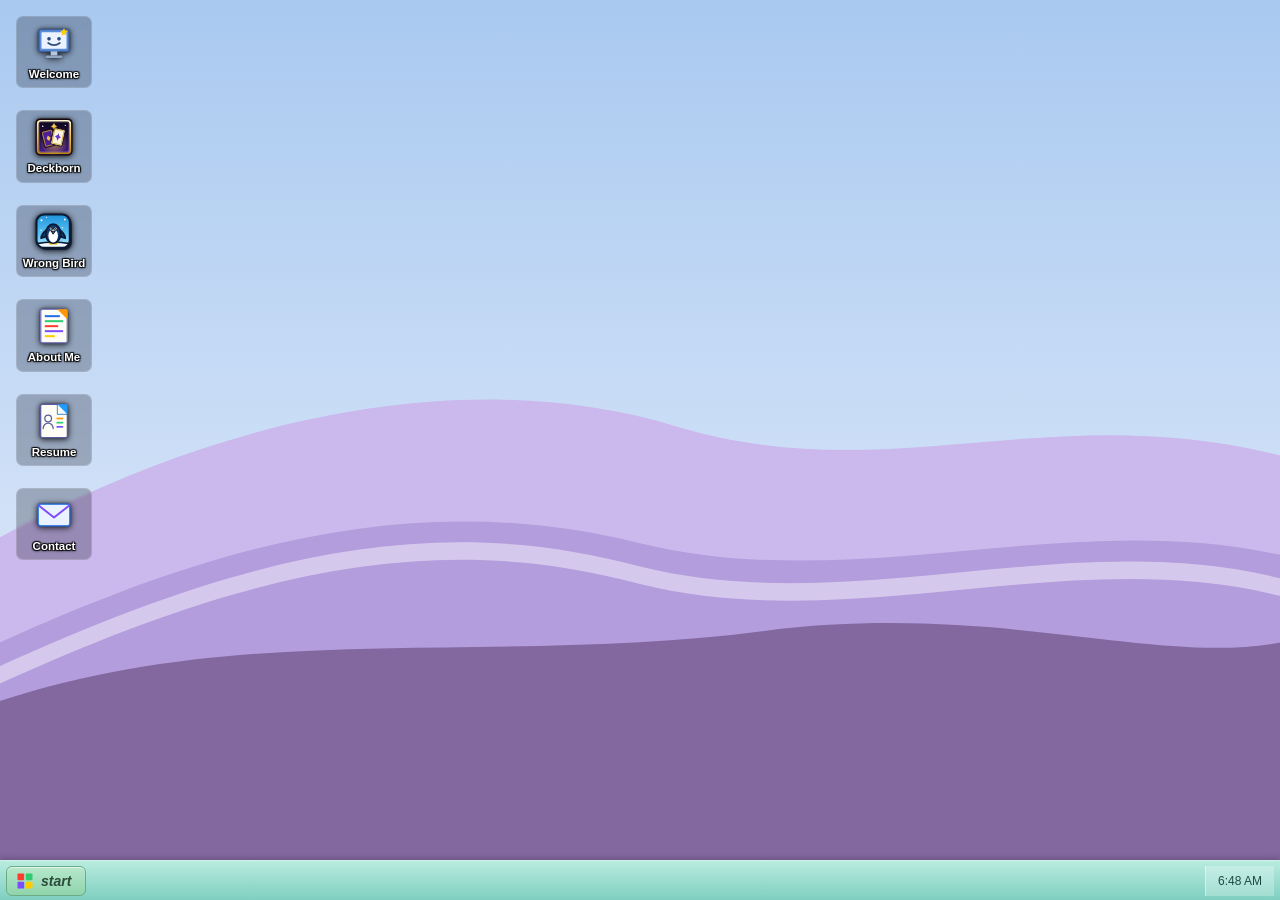
==== index.html @ 89431675 "Bold name in welcome window intro Co-Authored-By: Claude Opus 5.5 <noreply@anthropic.com> Claude-Ses" ====
<!DOCTYPE html>
<html lang="en">
<head>
<meta charset="UTF-8">
<meta name="viewport" content="width=device-width, initial-scale=1">
<title>Clay Buiocchi - Game Designer</title>
<meta name="description" content="Portfolio of Clay Buiocchi, game designer. Deckborn and Wrong Bird, both in production.">
<link rel="icon" href="img/favicon.svg">
<link rel="preconnect" href="https://fonts.googleapis.com">
<link rel="preconnect" href="https://fonts.gstatic.com" crossorigin>
<link rel="stylesheet" href="https://fonts.googleapis.com/css2?family=Cinzel:wght@500;700&family=IM+Fell+English:ital@0;1&family=Luckiest+Guy&family=Fredoka:wght@500;600;700&display=swap">
<link rel="stylesheet" href="css/xp.css">
<link rel="stylesheet" href="css/style.css?v=10">
</head>
<body>

<!-- ============ BOOT SCREEN ============ -->
<div id="boot-screen">
  <div class="boot-logo">
    <div class="boot-flag">
      <span class="flag-sq flag-red"></span>
      <span class="flag-sq flag-green"></span>
      <span class="flag-sq flag-blue"></span>
      <span class="flag-sq flag-yellow"></span>
    </div>
    <div class="boot-title">clay<strong>xp</strong></div>
  </div>
  <div class="boot-bar"><div class="boot-bar-fill"></div></div>
  <div class="boot-hint">Click anywhere to continue</div>
</div>

<!-- ============ DESKTOP ============ -->
<div id="desktop">

  <div class="desktop-icons">
    <button class="desktop-icon" data-window="win-welcome">
      <img src="img/icon-welcome.svg" alt="">
      <span>Welcome</span>
    </button>
    <button class="desktop-icon" data-window="win-deckborn">
      <img src="img/icon-deckborn.svg?v=2" alt="">
      <span>Deckborn</span>
    </button>
    <button class="desktop-icon" data-window="win-wrongbird">
      <img src="img/icon-wrongbird.svg?v=2" alt="">
      <span>Wrong Bird</span>
    </button>
    <button class="desktop-icon" data-window="win-about">
      <img src="img/icon-about.svg" alt="">
      <span>About Me</span>
    </button>
    <button class="desktop-icon" data-window="win-resume">
      <img src="img/icon-resume.svg" alt="">
      <span>Resume</span>
    </button>
    <button class="desktop-icon" data-window="win-contact">
      <img src="img/icon-contact.svg" alt="">
      <span>Contact</span>
    </button>
  </div>

  <!-- ============================================================
       DECKBORN POP-UP AD
       A deliberately garish XP-era popup ad for Deckborn, in the game's
       royal-purple + gold palette. It's a normal .xp-window (so it drags,
       focuses, and reflows on mobile like everything else) with a close
       button only — no minimize/maximize, and no taskbar entry, because an
       ad you can restore isn't much of a joke. Styling lives under
       .ad-window in style.css; openAd() in main.js pops it after boot.
       Sits first in the window order so it lands at the top of the page on
       mobile, where windows stack in DOM order.
       ============================================================ -->
  <section class="xp-window ad-window" id="win-deckborn-ad" data-title="Play Deckborn!" data-width="400" data-height="450">
    <div class="title-bar">
      <div class="title-bar-text">
        <img class="title-bar-icon" src="img/icon-ad.svg" alt="">
        Deckborn.exe &mdash; Special Offer!
      </div>
      <div class="title-bar-controls">
        <button aria-label="Close" data-action="close"></button>
      </div>
    </div>
    <div class="window-body ad-body">
      <div class="ad-ticker" aria-hidden="true">
        <div class="ad-ticker-track">
          <span>&#9733; FREE TO PLAY &#9733; UNREAL ENGINE 5 &#9733; DECKBUILDING RPG &#9733;</span>
          <span>&#9733; FREE TO PLAY &#9733; UNREAL ENGINE 5 &#9733; DECKBUILDING RPG &#9733;</span>
        </div>
      </div>

      <div class="ad-content">
        <p class="ad-kicker">&#9888; You are visitor #1,000,000 &#9888;</p>

        <p class="ad-headline"><span>Play</span><span>Deckborn</span></p>

        <p class="ad-sub">A 3D deckbuilding RPG, built in Unreal Engine 5.</p>

        <div class="ad-cta-row">
          <a class="ad-cta" href="https://claybuiocchi.itch.io/deckborn-ue5" target="_blank" rel="noopener">
            DOWNLOAD NOW &rarr;
          </a>
        </div>

        <p class="ad-fineprint">*not really an ad. it's just my game.</p>
      </div>
    </div>
  </section>

  <!-- ===== Welcome window ===== -->
  <section class="xp-window" id="win-welcome" data-title="Welcome" data-width="760" data-height="400">
    <div class="title-bar">
      <div class="title-bar-text">
        <img class="title-bar-icon" src="img/icon-welcome.svg" alt="">
        Welcome &mdash; clayxp
      </div>
      <div class="title-bar-controls">
        <button aria-label="Minimize" data-action="minimize"></button>
        <button aria-label="Maximize" data-action="maximize"></button>
        <button aria-label="Close" data-action="close"></button>
      </div>
    </div>
    <div class="window-body notepad-body">
      <div class="welcome-layout">
        <img class="welcome-photo welcome-photo-main" src="img/clay-photo.jpg?v=2" alt="Clay Buiocchi smiling in front of a colorful mosaic mural">
        <div class="welcome-text">
          <p>Hi, I'm <strong>Clay Buiocchi</strong> (they/them). Welcome to my desktop. I am a <strong>game designer</strong> who is proficient with <strong>Unreal Engine 5</strong>, including <strong>Blueprints</strong> and <strong>Unreal Motion Graphics (UMG)</strong>.</p>
          <ul class="welcome-tour">
            <li><a href="#" data-window="win-deckborn"><strong>Deckborn</strong></a> and <a href="#" data-window="win-wrongbird"><strong>Wrong Bird</strong></a> are my two games currently in production. Each one opens a mini site with everything on one page: trailer, devlogs, design doc, and screenshots.</li>
            <li><a href="#" data-window="win-about"><strong>About Me</strong></a> covers who I am and what I care about.</li>
            <li><a href="#" data-window="win-resume"><strong>Resume</strong></a> has my full skills, projects, and experience.</li>
            <li><a href="#" data-window="win-contact"><strong>Contact</strong></a> is where to find me and how to reach out.</li>
          </ul>
          <p>Open the desktop icons on the left, or hit the <strong>start</strong> button down in the corner. Drag windows around, minimize them to the taskbar, close this one whenever you're ready. Have a look around!</p>
        </div>
      </div>
    </div>
  </section>

  <!-- ============================================================
       PROJECT SITES — Deckborn & Wrong Bird
       Each project is one browser-style window holding a mid-2000s-style
       mini website: a banner, a sticky jump-nav, then every section
       (play / devlogs / GDD / links) in a content column beside a sidebar,
       all on one scrolling page. Nav links carry data-scroll-to; main.js
       scrolls the page inside the window. Layout is under .site-* in
       style.css; .site-deckborn (fantasy) and .site-wrongbird (cartoon)
       each get their own themed block.
       ============================================================ -->

  <!-- ===== Deckborn site ===== -->
  <section class="xp-window browser-window site-deckborn" id="win-deckborn" data-title="Deckborn" data-width="860" data-height="640">
    <div class="title-bar">
      <div class="title-bar-text">
        <img class="title-bar-icon" src="img/icon-deckborn.svg?v=2" alt="">
        Deckborn &mdash; clayxp Explorer
      </div>
      <div class="title-bar-controls">
        <button aria-label="Minimize" data-action="minimize"></button>
        <button aria-label="Maximize" data-action="maximize"></button>
        <button aria-label="Close" data-action="close"></button>
      </div>
    </div>
    <div class="window-body site-body">
      <div class="explorer-bar"><span class="explorer-label">Address</span> http://clayxp/projects/deckborn</div>
      <div class="site-page">
       <div class="site-wrap">
        <header class="site-hero">
          <p class="site-kicker">&#10022; A Clay Buiocchi Project &#10022;</p>
          <h2 class="site-title">Deckborn</h2>
          <p class="site-tagline">A 3D deckbuilding RPG, built solo in Unreal Engine 5.</p>
          <ul class="site-facts">
            <li><strong>Genre</strong> Deckbuilding RPG</li>
            <li><strong>Engine</strong> Unreal Engine 5</li>
            <li><strong>Status</strong> In production &middot; vertical slice out now on itch.io</li>
          </ul>
          <a class="side-cta site-play" href="https://claybuiocchi.itch.io/deckborn-ue5" target="_blank" rel="noopener">Play Now &rarr;</a>
        </header>

        <nav class="site-nav" aria-label="Deckborn sections">
          <a href="#deckborn-trailer" data-scroll-to="deckborn-trailer">Trailer</a>
          <a href="#deckborn-devlogs" data-scroll-to="deckborn-devlogs">Devlogs</a>
          <a href="#deckborn-gdd" data-scroll-to="deckborn-gdd">GDD</a>
          <a href="#deckborn-links" data-scroll-to="deckborn-links">Links</a>
        </nav>

        <div class="site-columns">
        <main class="site-main">
        <section class="site-section" id="deckborn-trailer">
          <h3 class="site-section-title"><img src="img/icon-deckborn.svg?v=2" alt="">Watch the trailer</h3>
          <div class="site-video">
            <iframe
              data-src="https://www.youtube-nocookie.com/embed/V0dI7mSTQ5Y"
              allow="accelerometer; encrypted-media; gyroscope; picture-in-picture; fullscreen"
              allowfullscreen
              referrerpolicy="strict-origin-when-cross-origin"
              title="Deckborn trailer"></iframe>
          </div>
          <p class="pitch">Deckborn is an RPG with deckbuilding combat &mdash; a bigger-scope take on the genre inspired by classic JRPGs like Final Fantasy 7. It's a solo project built in Unreal Engine 5, with a basic turn-based card combat system and a small overworld to explore. The vertical slice released on itch.io on August 31, 2026.</p>
          <div class="link-row">
            <a class="xp-button-link primary" href="https://www.youtube.com/watch?v=V0dI7mSTQ5Y" target="_blank" rel="noopener">Watch on YouTube &rarr;</a>
          </div>
        </section>

        <section class="site-section" id="deckborn-devlogs">
          <h3 class="site-section-title"><img src="img/icon-notepad.svg" alt="">Devlogs</h3>
          <!-- Add a new entry: copy an <article class="devlog"> below (newest
               goes first), then add a matching link to this index. -->
          <ol class="devlog-index">
            <li><a href="#deckborn-devlog-15" data-scroll-to="deckborn-devlog-15"><span>Aug 31</span> Deckborn Is Out Now</a></li>
            <li><a href="#deckborn-devlog-14" data-scroll-to="deckborn-devlog-14"><span>Aug 27</span> Card Art and Set Dressing</a></li>
            <li><a href="#deckborn-devlog-13" data-scroll-to="deckborn-devlog-13"><span>Aug 24</span> Color Identity and the Waterfall Cave</a></li>
            <li><a href="#deckborn-devlog-12" data-scroll-to="deckborn-devlog-12"><span>Aug 21</span> Cards Queue Up</a></li>
            <li><a href="#deckborn-devlog-11" data-scroll-to="deckborn-devlog-11"><span>Aug 18</span> First Build, First Playtest</a></li>
            <li><a href="#deckborn-devlog-10" data-scroll-to="deckborn-devlog-10"><span>Aug 14</span> A Second Chance</a></li>
            <li><a href="#deckborn-devlog-9" data-scroll-to="deckborn-devlog-9"><span>Aug 12</span> The Return Transition Bug</a></li>
            <li><a href="#deckborn-devlog-8" data-scroll-to="deckborn-devlog-8"><span>Aug 10</span> The Warlord Fights Back</a></li>
            <li><a href="#deckborn-devlog-7" data-scroll-to="deckborn-devlog-7"><span>Aug 9</span> Music and Combat Sound</a></li>
            <li><a href="#deckborn-devlog-6" data-scroll-to="deckborn-devlog-6"><span>Aug 5</span> Health Bars and Damage Timing</a></li>
            <li><a href="#deckborn-devlog-5" data-scroll-to="deckborn-devlog-5"><span>Jul 30</span> Base Camp and the Orc Nerf</a></li>
            <li><a href="#deckborn-devlog-4" data-scroll-to="deckborn-devlog-4"><span>Jul 26</span> Fixing Combat Timing</a></li>
            <li><a href="#deckborn-devlog-3" data-scroll-to="deckborn-devlog-3"><span>Jul 25</span> Dungeon, Cards, and AI</a></li>
            <li><a href="#deckborn-devlog-2" data-scroll-to="deckborn-devlog-2"><span>Jul 17</span> Cutting the Village Hub</a></li>
            <li><a href="#deckborn-devlog-1" data-scroll-to="deckborn-devlog-1"><span>Jul 6</span> First Playable Fight</a></li>
          </ol>

      <article class="devlog" id="deckborn-devlog-15">
        <header class="devlog-head">
          <span class="devlog-num">Entry 15</span>
          <h3>Deckborn Is Out Now</h3>
          <time datetime="2026-08-31">August 31, 2026</time>
        </header>
        <p><strong><a href="https://claybuiocchi.itch.io/deckborn-ue5" target="_blank" rel="noopener">Deckborn is out now on itch!</a></strong></p>
      </article>

      <article class="devlog" id="deckborn-devlog-14">
        <header class="devlog-head">
          <span class="devlog-num">Entry 14</span>
          <h3>Card Art and Set Dressing</h3>
          <time datetime="2026-08-27">August 27, 2026</time>
        </header>
        <h4>Card art</h4>
        <ul>
          <li>All 22 cards have art. The art system had been in the code the whole time drawing every card image at zero opacity, so the pictures were rendering invisibly.</li>
        </ul>
        <h4>Set dressing</h4>
        <ul>
          <li>96 props through the valley: rocks, ferns, flowers, stumps, fallen logs, mushrooms. No new trees, the tree layer was already dense, what was missing was everything at ground level.</li>
          <li>62 more in the enemy camp, which had been two towers and a campfire on a bare lawn. Crates, barrels, a mess area, bedrolls, a cart. Anything shorter than knee height got cut, it just reads as clutter from this camera height.</li>
        </ul>
        <h4>Sound</h4>
        <ul>
          <li>Hover and click sounds on every button in the game.</li>
        </ul>
        <h4>Card hover</h4>
        <ul>
          <li>Hovering a card lifts it, straightens it, and draws it on top of its neighbors. It used to slide toward the middle of the fan and stay buried under every card to its right.</li>
        </ul>
        <h4>UI animations</h4>
        <ul>
          <li>Nine animations. Bars slide toward their new value instead of snapping, the turn banner takes the color of whose turn it is, the player box flashes when you get hit.</li>
        </ul>
        <h4>The Warlord's new plan</h4>
        <ul>
          <li>Cut the Card of Power. Instead he's trying to drown the valley in eternal darkness.</li>
        </ul>
        <h4>Keyword tooltips</h4>
        <ul>
          <li>Hover a keyword to find out what it does. Works on cards in your hand, cards in the shop, cards in the deck menu, enemy intent lines, and your own status readout.</li>
          <li>Frail, Weak, and Vulnerable are three different penalties and nothing in the game had ever explained any of them.</li>
        </ul>
        <h4>Potion slots</h4>
        <ul>
          <li>Three color coded slots along the bottom of the player box, instead of text lines floating over the left of the screen.</li>
        </ul>
        <h4>Shop header</h4>
        <ul>
          <li>Shows a real health bar and a gold chip instead of one long packed line of text. The Remove card button turns into Back while you're picking the card to remove.</li>
        </ul>
        <h4>Hero death</h4>
        <ul>
          <li>The hero used to freeze mid-idle and get covered by the defeat screen on the same frame they died. They fall now, and the screen waits for it.</li>
        </ul>
        <h4>Also</h4>
        <ul>
          <li>The gold readout is back in exploration, a later rewrite had quietly dropped the line that created it. Victory and defeat screens animate in. Enemy panels restyled to match everything else. The Lizard Warrior stopped stabbing the Bishop Knight in the back of the head.</li>
        </ul>
      </article>

      <article class="devlog" id="deckborn-devlog-13">
        <header class="devlog-head">
          <span class="devlog-num">Entry 13</span>
          <h3>Color Identity and the Waterfall Cave</h3>
          <time datetime="2026-08-24">August 24, 2026</time>
        </header>
        <h4>Color identity</h4>
        <ul>
          <li>Royal purple, gold outline, rounded corners, applied to buttons, dialogue boxes, drop slots, health bars, and all four title screens.</li>
          <li>Title uses royal purple Firlest font with gold outline.</li>
        </ul>
        <h4>Dungeon enemies</h4>
        <ul>
          <li>Faster, and they notice you from further off. A player can no longer outrun a dungeon enemy.</li>
        </ul>
        <h4>Waterfall cave</h4>
        <ul>
          <li>There's a cave behind the valley waterfall with a chest in it containing 100 gold.</li>
        </ul>
        <h4>Pause during shop</h4>
        <ul>
          <li>Pause used to silently do nothing while the shop was open. It works now, and the shop says the clock is paused, since the countdown hides itself inside menus and there was no way to tell it wasn't burning.</li>
        </ul>
        <h4>Hit weight</h4>
        <ul>
          <li>Impacts scale with damage. A 2 damage chip and a 20 damage hit used to produce the identical flash, punch, and screen shake.</li>
        </ul>
        <h4>Also</h4>
        <ul>
          <li>Enemy weapons sit in their hands correctly now, five of the nine armed enemies were gripping wrong.</li>
        </ul>
      </article>

      <article class="devlog" id="deckborn-devlog-12">
        <header class="devlog-head">
          <span class="devlog-num">Entry 12</span>
          <h3>Cards Queue Up</h3>
          <time datetime="2026-08-21">August 21, 2026</time>
        </header>
        <h4>Cards queue</h4>
        <ul>
          <li>Dropping a card no longer locks you out until the swing finishes. Play three in a row and they resolve back to back in the order you dropped them.</li>
          <li>The hand also used to tuck itself off screen while a card resolved, which hid it during the exact window you'd want to read it. It stays up for the whole player turn now.</li>
        </ul>
        <h4>Card snap</h4>
        <ul>
          <li>Cards now "snap" into their target slots.</li>
        </ul>
        <h4>Shop layout</h4>
        <ul>
          <li>Redesigned shop menu UI.</li>
        </ul>
        <h4 class="devlog-reflection-head">Reflection</h4>
        <p class="devlog-reflection">The card queue is one of the best changes I've implemented so far. The combat was feeling a bit too slow before, but now that players can chain actions, combat can resolve a lot faster. The card "snap" feature is also a small but engaging UX touch.</p>
      </article>

      <article class="devlog" id="deckborn-devlog-11">
        <header class="devlog-head">
          <span class="devlog-num">Entry 11</span>
          <h3>First Build, First Playtest</h3>
          <time datetime="2026-08-18">August 18, 2026</time>
        </header>
        <h4>First build, first outside playtest</h4>
        <ul>
          <li>Packaged the game for the first time and ran my first playtest!</li>
          <li>Playtest notes: camera is inverted and too sensitive, energy and gold are hard to find, the dungeon sign is too dark to read, encounter three is too hard.</li>
        </ul>
        <h4>Impact numbers</h4>
        <ul>
          <li>Numbers pop off whatever got hit, and they show what actually landed after Strength, Vulnerable, and Block.</li>
          <li>Poison ticks flinch the target, throw a green number, and hold a beat before the turn moves on.</li>
        </ul>
        <h4>Card text is accurate</h4>
        <ul>
          <li>A card in hand shows what it will actually do. With 3 Strength, Spirit Slash reads "Deal 9 damage" in green. Frail drags your block cards down and tints them red.</li>
        </ul>
        <h4>Enemies have weapons</h4>
        <ul>
          <li>Every armed enemy in the game had been fighting bare handed since the monster packs went in. The weapons ship as separate pieces and nothing was ever attaching them.</li>
        </ul>
        <h4>Also</h4>
        <ul>
          <li>The Bomb gets lobbed in an arc instead of exploding out of your hand. The Warlord now summons a skeleton and an evil mage to aid him in battle. End Turn and the potions hide during the enemy's turn.</li>
        </ul>
        <h4 class="devlog-reflection-head">Reflection</h4>
        <p class="devlog-reflection">Gameplay-wise, the first playtest was a major success! Most of the changes that need to be made involve balancing the dungeon encounters and iterating on the UI.</p>
      </article>

      <article class="devlog" id="deckborn-devlog-10">
        <header class="devlog-head">
          <span class="devlog-num">Entry 10</span>
          <h3>A Second Chance</h3>
          <time datetime="2026-08-14">August 14, 2026</time>
        </header>
        <h4>Playthrough fixes</h4>
        <ul>
          <li>Enemies killed by poison still got their attack off. The death check was running before poison damage landed.</li>
        </ul>
        <h4>Telegraphs say everything</h4>
        <ul>
          <li>"Next: ATK 4 + Poison 3" instead of "Next: ATK 4," which had been hiding the poison entirely.</li>
        </ul>
        <h4>Dungeon layout</h4>
        <ul>
          <li>Two chambers, the fork, a third chamber, then the boss.</li>
          <li>Taking one branch of the fork now seals the other permanently, at both ends. You could previously clear the rat den, walk backwards up the other corridor, and drink the fountain too.</li>
        </ul>
        <h4>Second chance</h4>
        <ul>
          <li>Die in the dungeon and you wake up outside the shop with one minute on the clock and the dungeon repopulated behind you. Die a second time and the run is over.</li>
        </ul>
        <h4>Cards</h4>
        <ul>
          <li>Inspiration: discard a card to gain energy. The first card that costs you something other than energy.</li>
          <li>Shattering Wall reworked to "lose all your block, deal that much damage to every enemy." It was a rare card that did nothing on turn one and built a wall despite being named for shattering one.</li>
        </ul>
        <h4>Also</h4>
        <ul>
          <li>Reworked potion buttons in shop.</li>
        </ul>
        <h4 class="devlog-reflection-head">Reflection</h4>
        <p class="devlog-reflection">I wanted a way for players to get a second chance without allowing them to get too strong. The player has 1 minute to use the gold they gained from the dungeon so far in order to rework their deck. After that, if they lose, it has more to do with the decisions the player made rather than the game itself.</p>
      </article>

      <article class="devlog" id="deckborn-devlog-9">
        <header class="devlog-head">
          <span class="devlog-num">Entry 09</span>
          <h3>The Return Transition Bug</h3>
          <time datetime="2026-08-12">August 12, 2026</time>
        </header>
        <h4>Return transition</h4>
        <ul>
          <li>Coming back from a fight, the hero used to pop in a half second late, fully solid, in one frame.</li>
          <li>Cause: the transition system blocks input, and hiding the player was a side effect of that block.</li>
          <li>Fix: turned off the input block. You can move during the wipe now.</li>
        </ul>
        <h4>New transitions</h4>
        <ul>
          <li>Diamond wipe into a fight, iris wipe back out, both retimed onto an ease curve.</li>
          <li>Loading screen covers the roughly 600ms mid-load gap where no UI exists.</li>
        </ul>
        <h4>Pause menu</h4>
        <ul>
          <li>Escape or P, works in exploration and combat.</li>
          <li>Fixed: pausing didn't pause the interface, so the valley clock and potions ran straight through it.</li>
        </ul>
      </article>

      <article class="devlog" id="deckborn-devlog-8">
        <header class="devlog-head">
          <span class="devlog-num">Entry 08</span>
          <h3>The Warlord Fights Back</h3>
          <time datetime="2026-08-10">August 10, 2026</time>
        </header>
        <h4>Warlord AI</h4>
        <ul>
          <li>Created a 3 beat combat cycle.</li>
        </ul>
        <h4>Warlord entrance</h4>
        <ul>
          <li>Warlord now has an evil monologue when you reach him.</li>
        </ul>
        <h4>Sealed doors</h4>
        <ul>
          <li>Dungeon doors seal behind the player. No backtracking allowed!</li>
        </ul>
        <h4>Also</h4>
        <ul>
          <li>Sign posted at the fork. AoE cards now play their impact effect on every target hit, not just one.</li>
        </ul>
      </article>

      <article class="devlog" id="deckborn-devlog-7">
        <header class="devlog-head">
          <span class="devlog-num">Entry 07</span>
          <h3>Music and Combat Sound</h3>
          <time datetime="2026-08-09">August 9, 2026</time>
        </header>
        <h4>Music</h4>
        <ul>
          <li>Music loops in all levels.</li>
          <li>Victory/defeat music fades at 10 seconds instead of playing out, since the valley spawn cuts them off anyway.</li>
        </ul>
        <h4>Combat sound</h4>
        <ul>
          <li>Cast sound on the cast frame, impact sound on the contact frame.</li>
        </ul>
        <h4 class="devlog-reflection-head">Reflection</h4>
        <p class="devlog-reflection">The addition of sound is really bringing everything together!</p>
      </article>

      <article class="devlog" id="deckborn-devlog-6">
        <header class="devlog-head">
          <span class="devlog-num">Entry 06</span>
          <h3>Health Bars and Damage Timing</h3>
          <time datetime="2026-08-05">August 5, 2026</time>
        </header>
        <h4>Health bars</h4>
        <ul>
          <li>Moved off-screen bars onto the enemies, anchored to each creature's height.</li>
          <li>Same fix applied to the drag-targets, which had the same problem and were hard to hit on short enemies.</li>
        </ul>
        <h4>Damage timing</h4>
        <ul>
          <li>Damage numbers now pop on hit, and card damage lands on the contact frame instead of instantly on release.</li>
        </ul>
        <h4>Also</h4>
        <ul>
          <li>Post-fight victory/defeat screen. Tutorial fight (5 non-blocking tips, replays every run). One-use healing fountain at the dungeon entrance.</li>
        </ul>
        <h4 class="devlog-reflection-head">Reflection</h4>
        <p class="devlog-reflection">I decided to add a simple tutorial to the game in which the player fights a slime using their starter deck after leaving the base camp. I didn't want to assume the player has played games like Slay the Spire. The Jack dialogue and timer are after the tutorial.</p>
      </article>

      <article class="devlog" id="deckborn-devlog-5">
        <header class="devlog-head">
          <span class="devlog-num">Entry 05</span>
          <h3>Base Camp and the Orc Nerf</h3>
          <time datetime="2026-07-30">July 30, 2026</time>
        </header>
        <h4>Base camp</h4>
        <ul>
          <li>Valley now opens on a camp (fire, tents, canopy, banner gate) instead of an empty field.</li>
          <li>Fenced path leads to hill with NPC.</li>
        </ul>
        <h4>Jack / run clock</h4>
        <ul>
          <li>Press E to talk to Jack, finishing his dialogue is what starts the run clock.</li>
        </ul>
        <h4>Menus</h4>
        <ul>
          <li>Main menu's Play button had never actually been wired to anything.</li>
          <li>Victory/defeat screens.</li>
        </ul>
        <h4>Orc nerf</h4>
        <ul>
          <li>Waaaayyy too strong.</li>
          <li>His rage was ramping up his damage way too fast, so attacks and buffs are more spaced out.</li>
        </ul>
        <h4>Also</h4>
        <ul>
          <li>Roaming enemies no longer wander into the shop yard.</li>
        </ul>
        <h4 class="devlog-reflection-head">Reflection</h4>
        <p class="devlog-reflection">I added an NPC with dialogue that explains the player's goal of defeating the Warlord before triggering the timer.</p>
      </article>

      <article class="devlog" id="deckborn-devlog-4">
        <header class="devlog-head">
          <span class="devlog-num">Entry 04</span>
          <h3>Fixing Combat Timing</h3>
          <time datetime="2026-07-26">July 26, 2026</time>
        </header>
        <h4>Hero animation</h4>
        <ul>
          <li>Each card has its own player animation.</li>
        </ul>
        <h4>Timing fix</h4>
        <ul>
          <li>Damage, hit flash, screen punch, flinch, and death were all firing on the attack's first frame, so the hero swung at a corpse.</li>
          <li>Everything's scheduled off real animation length now, including the Aura Strike projectile, which arrives on the damage frame.</li>
        </ul>
        <h4>Run clock</h4>
        <ul>
          <li>Added a countdown to the valley. No timer = infinite money.</li>
        </ul>
        <h4>Dungeon fork</h4>
        <ul>
          <li>Two paths in the dungeon: left is an elite rat encounter with a rare card drop, right is a healing fountain. Taking one closes the other.</li>
        </ul>
        <h4 class="devlog-reflection-head">Reflection</h4>
        <p class="devlog-reflection">I made the difficult decision to add a timer to the game, even though doing so essentially makes my game a roguelike (which I've been avoiding). However, I believe that if there is no timer, the game will have no balance and the player could get bored. I think a timer is the appropriate choice for a vertical slice.</p>
      </article>

      <article class="devlog" id="deckborn-devlog-3">
        <header class="devlog-head">
          <span class="devlog-num">Entry 03</span>
          <h3>Dungeon, Cards, and AI</h3>
          <time datetime="2026-07-25">July 25, 2026</time>
        </header>
        <h4>Enemy AI</h4>
        <ul>
          <li>Each enemy now picks from weighted moves, favors defense when hurt, won't repeat a move twice in a row.</li>
          <li>In the valley they notice, chase, and give up and return home if you outrun them.</li>
        </ul>
        <h4>Combat camera</h4>
        <ul>
          <li>Cut camera swoops in favor of a stationary camera (the camera movements were unnecessary and nauseating).</li>
        </ul>
        <h4>Cards</h4>
        <ul>
          <li>Designed 20 cards, some of which introduce new mechanics such as poison and strength.</li>
        </ul>
        <h4>Shop</h4>
        <ul>
          <li>Gold from fights buys new cards, removes unwanted ones, or heals you.</li>
        </ul>
        <h4>Dungeon</h4>
        <ul>
          <li>Designed dungeon level.</li>
          <li>Built as a 6-enemy gauntlet into the Warlord.</li>
        </ul>
        <h4 class="devlog-reflection-head">Reflection</h4>
        <p class="devlog-reflection">The cards have been made and combat is running very smoothly! I also have three different starter enemies: a slime, a spider, and a spiky turtle thing. Each has their own individual move set. They spawn adjacent to the shop, so the player is encouraged to test out their build on weaker enemies. I'm planning on adding an enemy camp across the river that has harder enemies that are worth more gold.</p>
      </article>

      <article class="devlog" id="deckborn-devlog-2">
        <header class="devlog-head">
          <span class="devlog-num">Entry 02</span>
          <h3>Cutting the Village Hub</h3>
          <time datetime="2026-07-17">July 17, 2026</time>
        </header>
        <h4>Village hub cut</h4>
        <ul>
          <li>Cut the Village/Town hub as its own zone. Its four prep locations (heal, buy, remove) are consolidated into a single Shop, now a stop inside the Valley instead of a separate space.</li>
          <li>World is two zones now instead of three: Valley (exploration + Shop) and Dungeon.</li>
        </ul>
        <h4>Training Grounds cut</h4>
        <ul>
          <li>Cut the free practice fight (no gold cost, no real HP or death risk) permanently, not just for the current slice. Players are encouraged to test their builds on the weaker enemies near the shop instead.</li>
        </ul>
        <h4 class="devlog-reflection-head">Reflection</h4>
        <p class="devlog-reflection">Originally Deckborn was gonna have three main levels: The Valley, the Dungeon, and the Village. The village would've acted as a player hub, but the scope was just too big. Cutting a whole zone gives me much more time to polish the most engaging parts of the game: exploration and combat.</p>
      </article>

      <article class="devlog" id="deckborn-devlog-1">
        <header class="devlog-head">
          <span class="devlog-num">Entry 01</span>
          <h3>First Playable Fight</h3>
          <time datetime="2026-07-06">July 6, 2026</time>
        </header>
        <h4>World</h4>
        <ul>
          <li>Valley and combat levels designed using the terrain tool.</li>
          <li>Wandering into an enemy pulls you straight into a fight.</li>
        </ul>
        <h4>Scope</h4>
        <ul>
          <li>Cut the card crafting system in favor of a simpler gold-based progression system.</li>
        </ul>
        <h4>Combat core</h4>
        <ul>
          <li>Built and tested headless first, so I could confirm the rules worked before there was anything to look at.</li>
          <li>Built the card system using UMG and Blueprints.</li>
          <li>Dragging a card to resolve a fight now works!</li>
        </ul>
        <h4 class="devlog-reflection-head">Reflection</h4>
        <p class="devlog-reflection">I was able to create the foundation for what will become Deckborn. The player can walk around in one level, and when they come into contact with an enemy, they get transported to the combat level. I've only designed a basic attack so far and tested it in order to progress through combat. The enemy is just a punching bag at this point in production, but it will soon have ways to respond to the player.</p>
      </article>
        </section>

        <section class="site-section" id="deckborn-gdd">
          <h3 class="site-section-title"><img src="img/icon-gdd.svg" alt="">Game design document</h3>
          <p>The full game design document: core loop, Valley and Dungeon structure, combat rules, all 22 cards, 12 enemies, economy, UI, and production scope.</p>
          <div class="link-row">
            <a class="xp-button-link" href="Deckborn_GDD.pdf" target="_blank" rel="noopener">Open in new tab</a>
            <a class="xp-button-link primary" href="Deckborn_GDD.pdf" download>Download PDF &darr;</a>
          </div>
          <div class="site-pdf desktop-only">
            <iframe data-src="Deckborn_GDD.pdf#view=FitH" loading="lazy" title="Deckborn Game Design Document"></iframe>
          </div>
        </section>

        <section class="site-section" id="deckborn-links">
          <h3 class="site-section-title"><img src="img/icon-itch.svg" alt="">Links</h3>
          <ul class="site-links">
            <li><a href="https://claybuiocchi.itch.io/deckborn-ue5" target="_blank" rel="noopener">Deckborn on itch.io</a></li>
            <li><a href="https://claybuiocchi.itch.io" target="_blank" rel="noopener">All of Clay's games on itch.io</a></li>
            <li><a href="#" data-window="win-wrongbird">Wrong Bird, Clay's other project</a></li>
            <li><a href="#" data-window="win-contact">Get in touch</a></li>
          </ul>
        </section>
        </main>

        <aside class="site-sidebar">
          <div class="side-box">
            <h3 class="side-title">Latest Chronicles</h3>
            <ul class="side-list">
              <li><a href="#deckborn-devlog-15" data-scroll-to="deckborn-devlog-15">Deckborn Is Out Now</a> <small>Aug 31</small></li>
              <li><a href="#deckborn-devlog-14" data-scroll-to="deckborn-devlog-14">Card Art and Set Dressing</a> <small>Aug 27</small></li>
              <li><a href="#deckborn-devlog-13" data-scroll-to="deckborn-devlog-13">Color Identity and the Waterfall Cave</a> <small>Aug 24</small></li>
            </ul>
          </div>
          <div class="side-box">
            <h3 class="side-title">Quest Log</h3>
            <ul class="quest-log">
              <li class="done">First playable fight</li>
              <li class="done">Dungeon, cards &amp; AI</li>
              <li class="done">Music &amp; sound</li>
              <li class="done">Battle transitions</li>
              <li class="done">First outside playtest</li>
              <li class="done">Released on itch.io &middot; Aug 31</li>
            </ul>
          </div>
          <div class="side-box">
            <h3 class="side-title">Enter the Realm</h3>
            <a class="side-cta" href="#deckborn-trailer" data-scroll-to="deckborn-trailer">Watch the trailer</a>
          </div>
        </aside>
        </div>

        <footer class="site-footer">
          <p>&copy; 2026 Clay Buiocchi</p>
        </footer>
       </div>
      </div>
    </div>
  </section>

  <!-- ===== Wrong Bird site ===== -->
  <section class="xp-window browser-window site-wrongbird" id="win-wrongbird" data-title="Wrong Bird" data-width="860" data-height="640">
    <div class="title-bar">
      <div class="title-bar-text">
        <img class="title-bar-icon" src="img/icon-wrongbird.svg?v=2" alt="">
        Wrong Bird &mdash; clayxp Explorer
      </div>
      <div class="title-bar-controls">
        <button aria-label="Minimize" data-action="minimize"></button>
        <button aria-label="Maximize" data-action="maximize"></button>
        <button aria-label="Close" data-action="close"></button>
      </div>
    </div>
    <div class="window-body site-body">
      <div class="explorer-bar"><span class="explorer-label">Address</span> http://clayxp/projects/wrong-bird</div>
      <div class="site-page">
       <div class="site-wrap">
        <header class="site-hero">
          <p class="site-kicker">A Clay Buiocchi project</p>
          <h2 class="site-title">Wrong Bird</h2>
          <p class="site-tagline">&ldquo;Penguins can't fly&rdquo; &mdash; some idiot.</p>
          <ul class="site-facts">
            <li><strong>Genre</strong> Pet raising sim &middot; roguelite</li>
            <li><strong>Engine</strong> Unreal Engine 5</li>
            <li><strong>Status</strong> In production &middot; training-loop prototype done &middot; vertical slice 2027</li>
          </ul>
          <a class="side-cta site-play" href="https://claybuiocchi.itch.io/wrong-bird-training-loop-prototype" target="_blank" rel="noopener">Play Now &rarr;</a>
        </header>

        <nav class="site-nav" aria-label="Wrong Bird sections">
          <a href="#wrongbird-trailer" data-scroll-to="wrongbird-trailer">Trailer</a>
          <a href="#wrongbird-shots" data-scroll-to="wrongbird-shots">Screenshots</a>
          <a href="#wrongbird-gdd" data-scroll-to="wrongbird-gdd">GDD</a>
          <a href="#wrongbird-links" data-scroll-to="wrongbird-links">Links</a>
        </nav>

        <div class="site-columns">
        <main class="site-main">
        <section class="site-section" id="wrongbird-trailer">
          <h3 class="site-section-title"><img src="img/icon-wrongbird.svg?v=2" alt="">Watch the trailer</h3>
          <div class="site-video">
            <iframe
              data-src="https://www.youtube-nocookie.com/embed/66n8PFLqgPI"
              allow="accelerometer; encrypted-media; gyroscope; picture-in-picture; fullscreen"
              allowfullscreen
              referrerpolicy="strict-origin-when-cross-origin"
              title="Wrong Bird trailer"></iframe>
          </div>
          <p class="pitch">Wrong Bird is a pet raising simulator with roguelite mechanics in which you train penguins to fly. Built to learn UI/UX and RNG-driven systems; the training-loop prototype was completed in May 2026, with a distance-launching loop and full vertical slice targeted for 2027.</p>
          <div class="link-row">
            <a class="xp-button-link primary" href="https://www.youtube.com/watch?v=66n8PFLqgPI" target="_blank" rel="noopener">Watch on YouTube &rarr;</a>
          </div>
        </section>

        <section class="site-section" id="wrongbird-shots">
          <h3 class="site-section-title"><img src="img/icon-screenshots.svg" alt="">Screenshots</h3>
          <div class="site-gallery">
            <a href="img/wrongbird-cover.jpeg" target="_blank" rel="noopener"><img src="img/wrongbird-cover.jpeg" alt="Wrong Bird cover art" loading="lazy"></a>
            <a href="img/wrongbird-1.png" target="_blank" rel="noopener"><img src="img/wrongbird-1.png" alt="Wrong Bird screenshot 1" loading="lazy"></a>
            <a href="img/wrongbird-2.png" target="_blank" rel="noopener"><img src="img/wrongbird-2.png" alt="Wrong Bird screenshot 2" loading="lazy"></a>
            <a href="img/wrongbird-3.png" target="_blank" rel="noopener"><img src="img/wrongbird-3.png" alt="Wrong Bird screenshot 3" loading="lazy"></a>
          </div>
        </section>

        <section class="site-section" id="wrongbird-gdd">
          <h3 class="site-section-title"><img src="img/icon-gdd.svg" alt="">Game design document</h3>
          <p>The full game design document: core and training/launch loops, stats, abilities, biomes, evolution, breeding and rarity, raising and mood, interface, audio, build order, and production scope.</p>
          <div class="link-row">
            <a class="xp-button-link" href="Wrong_Bird_GDD.pdf" target="_blank" rel="noopener">Open in new tab</a>
            <a class="xp-button-link primary" href="Wrong_Bird_GDD.pdf" download>Download PDF &darr;</a>
          </div>
          <div class="site-pdf desktop-only">
            <iframe data-src="Wrong_Bird_GDD.pdf#view=FitH" loading="lazy" title="Wrong Bird Game Design Document"></iframe>
          </div>
        </section>

        <section class="site-section" id="wrongbird-links">
          <h3 class="site-section-title"><img src="img/icon-itch.svg" alt="">Links</h3>
          <ul class="site-links">
            <li><a href="https://claybuiocchi.itch.io/wrong-bird-training-loop-prototype" target="_blank" rel="noopener">Wrong Bird on itch.io</a></li>
            <li><a href="https://claybuiocchi.itch.io" target="_blank" rel="noopener">All of Clay's games on itch.io</a></li>
            <li><a href="#" data-window="win-deckborn">Deckborn, Clay's other project</a></li>
            <li><a href="#" data-window="win-contact">Get in touch</a></li>
          </ul>
        </section>
        </main>

        <aside class="site-sidebar">
          <div class="side-box side-fact">
            <h3 class="side-title">Penguin Fact!</h3>
            <p>Penguins can't fly. <em>Yet.</em> Your job is to fix that.</p>
          </div>
          <form class="side-box side-poll" onsubmit="return false">
            <h3 class="side-title">Quick Poll</h3>
            <p class="poll-q">Can penguins fly?</p>
            <label><input type="radio" name="wb-poll"> Yes</label>
            <label><input type="radio" name="wb-poll"> No</label>
            <label><input type="radio" name="wb-poll"> Not yet!</label>
            <p class="poll-thanks">Thanks for voting! The penguins are training as we speak.</p>
          </form>
        </aside>
        </div>

        <footer class="site-footer">
          <p>&copy; 2026 Clay Buiocchi</p>
        </footer>
       </div>
      </div>
    </div>
  </section>

  <!-- ===== About Me window ===== -->
  <section class="xp-window" id="win-about" data-title="About Me" data-width="780" data-height="480">
    <div class="title-bar">
      <div class="title-bar-text">
        <img class="title-bar-icon" src="img/icon-about.svg" alt="">
        About Me.txt - Notepad
      </div>
      <div class="title-bar-controls">
        <button aria-label="Minimize" data-action="minimize"></button>
        <button aria-label="Maximize" data-action="maximize"></button>
        <button aria-label="Close" data-action="close"></button>
      </div>
    </div>
    <div class="window-body notepad-body">
      <div class="welcome-layout">
        <div class="about-photos">
          <img class="welcome-photo about-photo" src="img/clay-photo.jpg?v=2" alt="Clay Buiocchi smiling in front of a colorful mosaic mural">
          <img class="welcome-photo about-photo" src="img/clay-photo-kid.jpg" alt="Clay as a kid holding up a Sonic the Hedgehog plush next to a Christmas tree">
        </div>
        <div class="welcome-text">
          <p>Hey, I'm Clay Buiocchi (they/them). I'm a game designer working on games I've always wanted to play but nobody's made yet.</p>
          <p>I completed Circuit Stream's Game Design Bootcamp and earned my <a href="https://www.credly.com/badges/91cc4160-2646-4f10-827e-5dd9134445df" target="_blank" rel="noopener">certificate</a>. I have two major projects currently in production: Deckborn, a 3D deckbuilding RPG built in Unreal Engine 5, and Wrong Bird, a penguin training-and-launching sim.</p>
          <p>What I care about most is game design: systems, UI/UX, and level design, and making sure all of it actually feels good to play.</p>
          <p>Before games, I studied music and psychology. I also work as an early education teacher these days, and I live near Boston.</p>
          <div class="fav-games">
            <div class="fav-games-title">&#9733; Some of my favorite games &#9733;</div>
            <div class="fav-games-window">
              <div class="fav-games-track">
                <ul>
                <li>Kirby Air Ride</li>
                <li>Sonic Adventure 2</li>
                <li>Magic: The Gathering</li>
                <li>Dungeons &amp; Dragons</li>
                <li>Minecraft</li>
                <li>The Legend of Zelda: Twilight Princess</li>
                <li>Slay the Spire</li>
                <li>Teamfight Tactics</li>
                <li>Hades</li>
                <li>Fortnite</li>
                <li>Elden Ring</li>
                <li>Stardew Valley</li>
                <li>Animal Well</li>
                <li>Baldur's Gate 3</li>
                <li>Balatro</li>
                <li>Super Mario Galaxy</li>
                <li>The Elder Scrolls V: Skyrim</li>
                <li>Final Fantasy XIV</li>
                <li>Hypnospace Outlaw</li>
                <li>LEGO Star Wars: The Complete Saga</li>
                <li>Outer Wilds</li>
                <li>Deadlock</li>
                <li>League of Legends</li>
                <li>Marvel Rivals</li>
                <li>Palworld</li>
                <li>PEAK</li>
                <li>A Short Hike</li>
                <li>Vampire Survivors</li>
                <li><em>...and many, many more</em></li>
                </ul>
                <ul aria-hidden="true">
                <li>Kirby Air Ride</li>
                <li>Sonic Adventure 2</li>
                <li>Magic: The Gathering</li>
                <li>Dungeons &amp; Dragons</li>
                <li>Minecraft</li>
                <li>The Legend of Zelda: Twilight Princess</li>
                <li>Slay the Spire</li>
                <li>Teamfight Tactics</li>
                <li>Hades</li>
                <li>Fortnite</li>
                <li>Elden Ring</li>
                <li>Stardew Valley</li>
                <li>Animal Well</li>
                <li>Baldur's Gate 3</li>
                <li>Balatro</li>
                <li>Super Mario Galaxy</li>
                <li>The Elder Scrolls V: Skyrim</li>
                <li>Final Fantasy XIV</li>
                <li>Hypnospace Outlaw</li>
                <li>LEGO Star Wars: The Complete Saga</li>
                <li>Outer Wilds</li>
                <li>Deadlock</li>
                <li>League of Legends</li>
                <li>Marvel Rivals</li>
                <li>Palworld</li>
                <li>PEAK</li>
                <li>A Short Hike</li>
                <li>Vampire Survivors</li>
                <li><em>...and many, many more</em></li>
                </ul>
              </div>
            </div>
          </div>
        </div>
      </div>
    </div>
  </section>

  <!-- ===== Resume window ===== -->
  <section class="xp-window" id="win-resume" data-title="Resume" data-width="680" data-height="600">
    <div class="title-bar">
      <div class="title-bar-text">
        <img class="title-bar-icon" src="img/icon-resume.svg" alt="">
        Clay_Buiocchi_Resume_2026.pdf - Preview
      </div>
      <div class="title-bar-controls">
        <button aria-label="Minimize" data-action="minimize"></button>
        <button aria-label="Maximize" data-action="maximize"></button>
        <button aria-label="Close" data-action="close"></button>
      </div>
    </div>
    <div class="window-body resume-viewer">
      <div class="resume-toolbar">
        <a class="xp-button-link primary" href="Clay_Buiocchi_Resume_2026.pdf" download>Download PDF &darr;</a>
      </div>
      <div class="resume-doc">
        <header class="resume-doc-header">
          <p class="resume-name">CLAY BUIOCCHI</p>
          <p class="resume-subtitle">Game Designer</p>
          <p class="resume-contact">650-996-5911 &middot; <a href="mailto:cmb9597@gmail.com">cmb9597@gmail.com</a> &middot; <a href="https://cbuiocchi.github.io" target="_blank" rel="noopener">cbuiocchi.github.io</a> &middot; <a href="https://www.linkedin.com/in/clay-buiocchi-080697358/" target="_blank" rel="noopener">linkedin.com/in/clay-buiocchi</a></p>
        </header>

        <section class="resume-section">
          <h2 class="resume-section-title">Skills</h2>
          <p class="resume-skill-line"><strong>Design:</strong> UI/UX for games, systems design, game design documentation, level design &amp; encounter design, playtesting &amp; iteration, narrative design, sound design</p>
          <p class="resume-skill-line"><strong>Technical:</strong> Unreal Engine 5 (Blueprints, UMG), Godot (GDScript), Figma, Aseprite, Blender fundamentals, DAWs (Logic Pro)</p>
          <p class="resume-skill-line"><strong>Cross-Disciplinary:</strong> reading engagement &amp; frustration cues in real time, scaffolding difficulty, behavior &amp; feedback loop design, de-escalation / pacing, multitasking, communication</p>
        </section>

        <section class="resume-section">
          <h2 class="resume-section-title">Game Design Projects</h2>
          <div class="resume-entry">
            <div class="resume-entry-header">
              <span>Deckborn: 3D Single-Player Deckbuilding RPG</span>
              <span class="resume-entry-date">Bootcamp Capstone Project</span>
            </div>
            <p class="resume-entry-sub"><a href="https://claybuiocchi.itch.io/deckborn-ue5" target="_blank" rel="noopener">claybuiocchi.itch.io/deckborn-ue5</a></p>
            <ul class="resume-bullets">
              <li>Wrote a Game Design Document covering full scope of game, split into both exploration and combat sections</li>
              <li>Built deckbuilding card system using data types and UMG</li>
              <li>Created small open world and dungeon with roaming enemies and shop for modifying deck</li>
            </ul>
          </div>
          <div class="resume-entry">
            <div class="resume-entry-header">
              <span>Wrong Bird: Pet Training Prototype</span>
              <span class="resume-entry-date">Portfolio Piece</span>
            </div>
            <p class="resume-entry-sub"><a href="https://claybuiocchi.itch.io/wrong-bird-training-loop-prototype" target="_blank" rel="noopener">claybuiocchi.itch.io/wrong-bird-training-loop-prototype</a></p>
            <ul class="resume-bullets">
              <li>Wrote a GDD with full scope of game, with both training and launch sequences planned out</li>
              <li>Developed training loop in UE5</li>
              <li>Used UMG to make intuitive UI/UX inside of Unreal Engine</li>
              <li>Built RNG based system using data types and Blueprints</li>
            </ul>
          </div>
        </section>

        <section class="resume-section">
          <h2 class="resume-section-title">Education</h2>
          <div class="resume-entry">
            <div class="resume-entry-header">
              <span>Circuit Stream: Game Design Bootcamp</span>
              <span class="resume-entry-date"><a href="https://www.credly.com/badges/91cc4160-2646-4f10-827e-5dd9134445df" target="_blank" rel="noopener">Certificate of Completion</a></span>
            </div>
            <p class="resume-entry-sub">Intensive program covering game design fundamentals, Unreal Engine 5 development, and portfolio production</p>
          </div>
          <div class="resume-entry">
            <div class="resume-entry-header">
              <span>Wheaton College</span>
            </div>
            <p class="resume-entry-sub">Bachelor of Arts, Music Major, Psychology Minor &middot; Norton, MA</p>
          </div>
        </section>

        <section class="resume-section">
          <h2 class="resume-section-title">Relevant Experience</h2>
          <div class="resume-entry">
            <div class="resume-entry-header">
              <span>First Circle Learning Center</span>
              <span class="resume-entry-date">Sept 2024 &ndash; Present</span>
            </div>
            <p class="resume-entry-sub">Teacher &middot; Lexington, MA</p>
            <ul class="resume-bullets">
              <li>Support development across infant, toddler, and preschool classrooms; EEC-certified in all three</li>
              <li>Engage children with play materials and routines, then iterate on activities based on what holds attention and builds confidence</li>
            </ul>
          </div>
          <div class="resume-entry">
            <div class="resume-entry-header">
              <span>Austen Riggs Nursery School</span>
              <span class="resume-entry-date">Jan 2024 &ndash; June 2024</span>
            </div>
            <p class="resume-entry-sub">Teacher's Aide &middot; Stockbridge, MA</p>
            <ul class="resume-bullets">
              <li>Supported ages 2-6 in daily activities and learning</li>
              <li>Designed and led interactive music sessions that adapted in real time to group energy and participation, building skills in pacing, audience awareness, and creating shared experiences</li>
            </ul>
          </div>
          <div class="resume-entry">
            <div class="resume-entry-header">
              <span>Justice Resource Institute</span>
              <span class="resume-entry-date">May 2021 &ndash; Oct 2023</span>
            </div>
            <p class="resume-entry-sub">Therapeutic Mentor and Counselor, Community Based Services &middot; Acton, MA</p>
            <ul class="resume-bullets">
              <li>Provided in-home care for children with complex behavioral needs; served on a multi-disciplinary intervention team</li>
              <li>Collaborated with clinicians, families, and educators to translate individual needs into practical strategies, honing cross-functional communication and user-centered problem solving</li>
            </ul>
          </div>
          <div class="resume-entry">
            <div class="resume-entry-header">
              <span>Justice Resource Institute, Walden Street School</span>
              <span class="resume-entry-date">Sept 2020 &ndash; May 2021</span>
            </div>
            <p class="resume-entry-sub">Residential Counselor &middot; Concord, MA</p>
            <ul class="resume-bullets">
              <li>Supported safety and development for students with complex trauma through counseling and structured intervention</li>
              <li>Built trust-based, trauma-informed environments where users felt safe to take risks, informing a design approach that prioritizes emotional safety, clear expectations, and meaningful progression</li>
            </ul>
          </div>
        </section>
      </div>
    </div>
  </section>

  <!-- ===== Contact window ===== -->
  <section class="xp-window" id="win-contact" data-title="Contact">
    <div class="title-bar">
      <div class="title-bar-text">
        <img class="title-bar-icon" src="img/icon-contact.svg" alt="">
        Contact.txt - Notepad
      </div>
      <div class="title-bar-controls">
        <button aria-label="Minimize" data-action="minimize"></button>
        <button aria-label="Maximize" data-action="maximize"></button>
        <button aria-label="Close" data-action="close"></button>
      </div>
    </div>
    <div class="window-body notepad-body">
      <p>itch.io &mdash; <a href="https://claybuiocchi.itch.io" target="_blank" rel="noopener">claybuiocchi.itch.io</a></p>
      <p>Email &mdash; <a href="mailto:cmb9597@gmail.com">cmb9597@gmail.com</a></p>
      <p>LinkedIn &mdash; <a href="https://www.linkedin.com/in/clay-buiocchi-080697358/" target="_blank" rel="noopener">linkedin.com/in/clay-buiocchi</a></p>
    </div>
  </section>

  <!-- ============ TASKBAR ============ -->
  <div id="taskbar">
    <button id="start-button">
      <img src="img/icon-start.svg" alt="">
      <span>start</span>
    </button>
    <div id="taskbar-windows"></div>
    <div id="taskbar-clock"></div>
  </div>

  <!-- ============ START MENU ============ -->
  <div id="start-menu">
    <div class="start-menu-header">
      <img src="img/icon-user.svg" alt="">
      <span>Clay Buiocchi<br><small>Game Designer</small></span>
    </div>
    <div class="start-menu-body">
      <ul class="start-menu-list">
        <li><button data-window="win-welcome"><img src="img/icon-welcome.svg" alt="">Welcome</button></li>
        <li><button data-window="win-deckborn"><img src="img/icon-deckborn.svg?v=2" alt="">Deckborn</button></li>
        <li><button data-window="win-wrongbird"><img src="img/icon-wrongbird.svg?v=2" alt="">Wrong Bird</button></li>
        <li><button data-window="win-about"><img src="img/icon-about.svg" alt="">About Me</button></li>
        <li><button data-window="win-resume"><img src="img/icon-resume.svg" alt="">Resume</button></li>
        <li><button data-window="win-contact"><img src="img/icon-contact.svg" alt="">Contact</button></li>
      </ul>
      <ul class="start-menu-list start-menu-external">
        <li><a href="https://claybuiocchi.itch.io" target="_blank" rel="noopener"><img src="img/icon-itch.svg" alt="">itch.io profile</a></li>
        <li><a href="https://www.linkedin.com/in/clay-buiocchi-080697358/" target="_blank" rel="noopener"><img src="img/icon-contact.svg" alt="">LinkedIn</a></li>
        <li><a href="mailto:cmb9597@gmail.com"><img src="img/icon-contact.svg" alt="">Email Clay</a></li>
      </ul>
    </div>
  </div>

</div>

<script src="js/main.js?v=3"></script>
</body>
</html>
---- css/xp.css ----
/* ============================================================
   xp.css — Windows XP "Luna" window-chrome look, built from
   scratch for this site (colors/gradients matched to XP, not a
   copy of any single third-party library).
   ============================================================ */

:root {
  --xp-blue-dark:   #9689c9;
  --xp-blue-mid:    #b8a9e6;
  --xp-blue-light:  #e2d6f7;
  --xp-blue-glow:   #f3ecfc;
  --xp-taskbar-1:   #b8ecdf;
  --xp-taskbar-2:   #7fcfc0;
  --xp-face:        #f8f4fb;
  --xp-face-dark:   #e5dcf0;
  --xp-border-dark: #8577b8;
  --xp-green-1:     #b6e8cc;
  --xp-green-2:     #8fd4ac;
  --xp-red-1:       #ffb8b0;
  --xp-red-2:       #ff958b;
  --xp-yellow-1:    #ffecb0;
  --xp-yellow-2:    #ffd873;
  --xp-font: Tahoma, Verdana, "Segoe UI", Arial, sans-serif;
}

.xp-window {
  position: absolute;
  min-width: 320px;
  min-height: 200px;
  background: var(--xp-face);
  border: 1px solid var(--xp-border-dark);
  border-radius: 8px 8px 4px 4px;
  box-shadow: 3px 3px 12px rgba(0,0,0,0.45);
  font-family: var(--xp-font);
  display: none;
  flex-direction: column;
  overflow: hidden;
}

.xp-window.open { display: flex; }
.xp-window.minimized { display: none; }
.xp-window.focused { z-index: 500; }

/* ---- title bar ---- */
.title-bar {
  display: flex;
  align-items: center;
  justify-content: space-between;
  height: 30px;
  padding: 3px 4px 3px 6px;
  background: linear-gradient(180deg, var(--xp-blue-mid) 0%, var(--xp-blue-dark) 8%, var(--xp-blue-dark) 40%, var(--xp-blue-mid) 86%, var(--xp-blue-light) 100%);
  border-radius: 6px 6px 0 0;
  color: #fff;
  cursor: default;
  user-select: none;
  flex-shrink: 0;
}

.xp-window:not(.focused) .title-bar {
  background: linear-gradient(180deg, #c3b8d9 0%, #b0a3cc 8%, #b0a3cc 40%, #c3b8d9 86%, #ded4ec 100%);
}

.title-bar-text {
  display: flex;
  align-items: center;
  gap: 6px;
  font-size: 12.5px;
  font-weight: bold;
  text-shadow: 1px 1px 1px rgba(0,0,0,0.35);
  white-space: nowrap;
  overflow: hidden;
  text-overflow: ellipsis;
}

.title-bar-icon { width: 16px; height: 16px; }

.title-bar-controls { display: flex; gap: 3px; }

.title-bar-controls button {
  width: 21px;
  height: 21px;
  border: 1px solid rgba(255,255,255,0.6);
  border-radius: 3px;
  background: linear-gradient(180deg, #cabdf0, #9f8fd9);
  position: relative;
  cursor: pointer;
  box-shadow: inset 0 1px 0 rgba(255,255,255,0.5);
}
.title-bar-controls button:hover { filter: brightness(1.15); }
.title-bar-controls button:active { filter: brightness(0.9); }

.title-bar-controls button[data-action="close"] {
  background: linear-gradient(180deg, var(--xp-red-1), var(--xp-red-2));
}

.title-bar-controls button::before,
.title-bar-controls button::after {
  content: "";
  position: absolute;
  background: #fff;
}
/* minimize: horizontal bar */
.title-bar-controls button[data-action="minimize"]::before {
  width: 8px; height: 2px; left: 50%; top: 62%; transform: translate(-50%,-50%);
}
/* maximize: square outline */
.title-bar-controls button[data-action="maximize"]::before {
  width: 8px; height: 7px; left: 50%; top: 48%; transform: translate(-50%,-50%);
  background: transparent; border: 1.5px solid #fff;
}
/* close: X made of two rotated bars */
.title-bar-controls button[data-action="close"]::before {
  width: 10px; height: 1.6px; left: 50%; top: 50%; transform: translate(-50%,-50%) rotate(45deg);
}
.title-bar-controls button[data-action="close"]::after {
  width: 10px; height: 1.6px; left: 50%; top: 50%; transform: translate(-50%,-50%) rotate(-45deg);
}

/* ---- body ---- */
.window-body {
  flex: 1;
  overflow: auto;
  padding: 14px 16px;
  background: var(--xp-face);
  color: #1a1a1a;
  font-size: 13px;
  line-height: 1.5;
}

.notepad-body {
  background: #fff;
  font-family: "Courier New", monospace;
  font-size: 13px;
}
.notepad-body p { margin: 0 0 12px; }
.notepad-body a { color: #0a246a; }

/* ---- buttons / links styled like XP buttons ---- */
.xp-button-link,
.xp-btn {
  display: inline-block;
  padding: 5px 14px;
  background: var(--xp-face);
  border: 1px solid #b8aed0;
  border-radius: 3px;
  box-shadow: inset 1px 1px 0 #fff, inset -1px -1px 0 #cfc4e3;
  color: #000;
  text-decoration: none;
  font-family: var(--xp-font);
  font-size: 12px;
  cursor: pointer;
}
.xp-button-link:hover, .xp-btn:hover { background: #fdfbff; }
.xp-button-link:active, .xp-btn:active {
  box-shadow: inset -1px -1px 0 #fff, inset 1px 1px 0 #cfc4e3;
}
.xp-button-link.primary {
  background: linear-gradient(180deg, #e3fbec, #c3ecd4);
  border-color: var(--xp-green-2);
  font-weight: bold;
}

/* resize handle */
.resize-handle {
  position: absolute;
  right: 0; bottom: 0;
  width: 16px; height: 16px;
  cursor: nwse-resize;
}
---- css/style.css ----
/* ============================================================
   style.css — desktop layout, wallpaper, taskbar, start menu,
   boot screen, project sites, and content-specific styling (embed).
   ============================================================ */

@font-face {
  font-family: 'Firlest';
  src: url('../fonts/Firlest-Regular.otf') format('opentype');
  font-weight: normal;
  font-style: normal;
  font-display: swap;
}

* { box-sizing: border-box; }

html, body {
  margin: 0;
  height: 100%;
  overflow: hidden;
  font-family: var(--xp-font);
}

/* ============ BOOT SCREEN ============ */
#boot-screen {
  position: fixed;
  inset: 0;
  z-index: 9999;
  background: #000;
  color: #fff;
  display: flex;
  flex-direction: column;
  align-items: center;
  justify-content: center;
  gap: 28px;
  cursor: pointer;
  transition: opacity 0.6s ease;
}
#boot-screen.hidden {
  opacity: 0;
  pointer-events: none;
}

/* Safety net. The boot screen covers the entire page, so if main.js ever
   fails to load or throws before it wires up the dismissal, a visitor would
   be stranded on it with no way in. This pure-CSS timer clears it a beat
   after the JS normally would (2.6s + 0.65s fade), so in the happy path it
   never comes into play — the screen is already display:none by then. */
#boot-screen {
  animation: boot-failsafe 0s linear 4.5s forwards;
}
@keyframes boot-failsafe {
  to { opacity: 0; visibility: hidden; pointer-events: none; }
}

.boot-logo {
  display: flex;
  align-items: center;
  gap: 16px;
}
.boot-flag {
  display: grid;
  grid-template-columns: 1fr 1fr;
  grid-template-rows: 1fr 1fr;
  gap: 3px;
  width: 40px;
  height: 40px;
  animation: flag-wave 1.8s ease-in-out infinite;
}
.flag-sq { border-radius: 2px; }
.flag-red { background: #ffb8b0; }
.flag-green { background: #b6e8cc; }
.flag-blue { background: #b8a9e6; }
.flag-yellow { background: #ffecb0; }
@keyframes flag-wave {
  0%, 100% { transform: skewY(0deg); }
  50% { transform: skewY(-4deg); }
}
.boot-title {
  font-size: 34px;
  font-weight: 300;
  letter-spacing: 1px;
}
.boot-title strong { font-weight: 700; }

.boot-bar {
  width: 220px;
  height: 12px;
  border: 1px solid #4a6fa5;
  border-radius: 6px;
  overflow: hidden;
  background: #111;
}
.boot-bar-fill {
  width: 40%;
  height: 100%;
  background: linear-gradient(90deg, var(--xp-blue-mid), var(--xp-blue-glow));
  animation: boot-scan 1.4s ease-in-out infinite;
}
@keyframes boot-scan {
  0% { transform: translateX(-100%); }
  100% { transform: translateX(350%); }
}
.boot-hint {
  font-size: 12px;
  color: #9fb3d8;
  opacity: 0;
  animation: boot-hint-in 0.4s ease 1.2s forwards;
}
@keyframes boot-hint-in { to { opacity: 1; } }

/* ============ DESKTOP ============ */
#desktop {
  position: relative;
  width: 100%;
  height: 100%;
  /* full-height sky backdrop; the rolling-hills silhouette (::before) overlays
     the bottom of it with transparent sky-peeking gaps above the ridgeline */
  background: linear-gradient(180deg, #a9c9f0 0%, #cfe0f7 55%, #f6ecf9 100%);
  overflow: hidden;
}
#desktop::before {
  /* rolling hills silhouette, Bliss-esque without reproducing the photo */
  content: "";
  position: absolute;
  inset: 0;
  background-image: url("data:image/svg+xml,%3Csvg xmlns='http://www.w3.org/2000/svg' viewBox='0 0 1440 500' preserveAspectRatio='none'%3E%3Cpath d='M0,190 C240,90 520,40 760,95 C1000,150 1180,70 1440,120 L1440,500 L0,500 Z' fill='%23cbb8ec'/%3E%3Cpath d='M0,280 C260,190 480,150 720,195 C960,240 1200,165 1440,205 L1440,500 L0,500 Z' fill='%23b39ddc'/%3E%3Cpath d='M0,300 C260,210 480,165 720,215 C960,260 1200,180 1440,225 L1440,240 C1200,195 960,275 720,230 C480,180 260,225 0,315 Z' fill='%23f3ecfc' fill-opacity='0.55'/%3E%3Cpath d='M0,330 C280,260 560,300 860,270 C1120,245 1300,300 1440,280 L1440,500 L0,500 Z' fill='%2383679f'/%3E%3C/svg%3E");
  background-repeat: no-repeat;
  background-position: bottom center;
  background-size: 100% 65%;
  z-index: 0;
}

.desktop-icons {
  position: absolute;
  top: 16px;
  left: 16px;
  bottom: 56px; /* clear of the taskbar */
  display: flex;
  flex-direction: column;
  flex-wrap: wrap; /* short screens: start a second column instead of hiding icons under the taskbar */
  align-content: flex-start;
  gap: 22px;
  z-index: 5;
}

.desktop-icon {
  width: 76px;
  background: rgba(20, 24, 38, 0.28);
  border: 1px solid rgba(255,255,255,0.16);
  border-radius: 7px;
  backdrop-filter: blur(1.5px);
  color: #fff;
  display: flex;
  flex-direction: column;
  align-items: center;
  gap: 4px;
  padding: 6px 2px;
  cursor: pointer;
  font-family: var(--xp-font);
}
.desktop-icon img {
  width: 40px;
  height: 40px;
  pointer-events: none;
  filter: drop-shadow(0 1px 3px rgba(0,0,0,0.65)) drop-shadow(0 0 1px rgba(0,0,0,0.5));
}
.desktop-icon span {
  font-size: 11.5px;
  font-weight: bold;
  text-align: center;
  line-height: 1.25;
  text-shadow:
    -1px -1px 1px rgba(0,0,0,0.85),
    1px -1px 1px rgba(0,0,0,0.85),
    -1px 1px 1px rgba(0,0,0,0.85),
    1px 1px 1px rgba(0,0,0,0.85),
    0 1px 3px rgba(0,0,0,0.7);
}
.desktop-icon:hover,
.desktop-icon:focus-visible {
  background: rgba(51, 112, 210, 0.45);
  border: 1px dotted rgba(255,255,255,0.7);
  outline: none;
}

/* ============ WINDOW CONTENT EXTRAS ============ */
.pitch { margin: 0 0 12px; }

.welcome-layout {
  display: flex;
  align-items: flex-start;
  gap: 20px;
}
.welcome-photo {
  width: 150px;
  height: 150px;
  border-radius: 50%;
  object-fit: cover;
  border: 2px solid #0a246a;
  flex-shrink: 0;
}
.welcome-photo-main {
  width: 220px;
  height: 220px;
}
/* About Me: profile photo stacked above the kid photo, left of the text */
.about-photos {
  display: flex;
  flex-direction: column;
  align-items: center;
  gap: 14px;
  flex-shrink: 0;
}
.about-photo {
  width: 190px;
  height: 190px;
}
/* About Me: favorite-games roll, under the text beside the kid photo */
.fav-games {
  width: 260px;
  margin: 14px auto 0;
  max-width: 100%;
  border: 2px solid #0a246a;
  background: #fff;
}
.fav-games-title {
  padding: 4px 8px;
  background: #0a246a;
  color: #fff;
  font-size: 12px;
  font-weight: bold;
  text-align: center;
}
/* fixed-height viewport the list rolls through like end credits */
.fav-games-window {
  height: 120px;
  overflow: hidden;
}
.fav-games-track { animation: fav-games-roll 50s linear infinite; }
.fav-games-window:hover .fav-games-track { animation-play-state: paused; }
.fav-games-track ul {
  margin: 0;
  padding: 6px 10px;
  list-style: none;
  text-align: center;
}
.fav-games-track li { padding: 3px 0; }
@keyframes fav-games-roll {
  from { transform: translateY(0); }
  to   { transform: translateY(-50%); }
}
@media (prefers-reduced-motion: reduce) {
  .fav-games-window { overflow-y: auto; }
  .fav-games-track { animation: none; }
  .fav-games-track ul[aria-hidden] { display: none; }
}
.welcome-text { min-width: 0; }
@media (max-width: 560px) {
  .welcome-layout { flex-direction: column; align-items: center; }
  .welcome-photo-main { width: 180px; height: 180px; }
  .about-photos { flex-direction: row; }
  .about-photo { width: 130px; height: 130px; }
}
.welcome-text > p:first-child { margin-top: 0; }

.welcome-tour {
  margin: 0 0 12px;
  padding-left: 20px;
}
.welcome-tour li { margin-bottom: 8px; }
.welcome-tour a { color: #0a246a; }

/* ============ RESUME (rendered as a document, not desktop chrome) ============ */
.resume-viewer {
  background: #ada2c4;
  padding: 22px;
}

.resume-toolbar {
  max-width: 640px;
  margin: 0 auto 10px;
  display: flex;
  justify-content: flex-end;
}

.resume-doc {
  max-width: 640px;
  margin: 0 auto;
  background: #fff;
  color: #1a1a1a;
  font-family: Calibri, Candara, "Segoe UI", Optima, Arial, sans-serif;
  font-size: 13px;
  line-height: 1.45;
  padding: 34px 38px;
  box-shadow: 0 3px 14px rgba(0,0,0,0.3);
}

.resume-doc-header {
  text-align: center;
  margin-bottom: 16px;
}
.resume-name {
  margin: 0 0 2px;
  font-size: 22px;
  font-weight: 700;
  letter-spacing: 0.5px;
}
.resume-subtitle {
  margin: 0 0 6px;
  font-size: 13px;
  color: #333;
}
.resume-contact {
  margin: 0;
  font-size: 12px;
  color: #333;
}
.resume-contact a { color: #1a4fa0; text-decoration: none; }
.resume-contact a:hover { text-decoration: underline; }

.resume-section { margin-top: 16px; }
.resume-section-title {
  margin: 0 0 8px;
  font-size: 13px;
  font-weight: 700;
  text-transform: uppercase;
  letter-spacing: 0.5px;
  border-bottom: 1.5px solid #333;
  padding-bottom: 3px;
}

.resume-skill-line { margin: 0 0 5px; }

.resume-entry { margin-bottom: 10px; }
.resume-entry-header {
  display: flex;
  justify-content: space-between;
  align-items: baseline;
  gap: 12px;
  font-weight: 700;
}
.resume-entry-date {
  font-weight: 400;
  font-style: italic;
  color: #555;
  font-size: 12px;
  white-space: nowrap;
}
.resume-entry-sub {
  display: flex;
  justify-content: space-between;
  gap: 12px;
  margin: 1px 0 4px;
  font-style: italic;
  color: #333;
  font-size: 12px;
}

.resume-bullets {
  margin: 2px 0 0;
  padding-left: 18px;
}
.resume-bullets li { margin-bottom: 3px; }

.link-row { display: flex; gap: 10px; }

/* ============ PROJECT SITES (browser-style windows) ============ */
/* A project is one window holding a whole mini website, laid out the way a
   fan site would have been in 2005: a fixed-width page centered on a tiled
   background, a banner, a sticky nav bar, a content column with a sidebar of
   little boxes, and a footer. The shared rules below
   only do layout; each game dresses it in its own theme further down
   (.site-deckborn = fantasy, .site-wrongbird = cartoon). */
.site-body {
  display: flex;
  flex-direction: column;
  padding: 0;
  overflow: hidden;
}

.explorer-bar {
  display: flex;
  align-items: center;
  gap: 8px;
  padding: 6px 10px;
  background: linear-gradient(180deg, #ffffff, var(--xp-face-dark));
  border-bottom: 1px solid var(--xp-face-dark);
  font-size: 12px;
  color: #2a2a3a;
  white-space: nowrap;
  overflow: hidden;
  text-overflow: ellipsis;
  flex-shrink: 0;
}
.explorer-label { color: #6a6a86; }

.site-page {
  flex: 1;
  min-height: 0;
  overflow-y: auto;
  container-type: inline-size;
  font-size: 13.5px;
  line-height: 1.6;
}

/* the fixed-width "page"; no overflow clipping here, or the sticky nav
   would stick to this box instead of the scrolling window */
.site-wrap {
  position: relative;
  width: min(780px, calc(100% - 40px));
  margin: 22px auto 26px;
}

/* hero is a two-column grid: text on the left, Play Now on the right */
.site-hero {
  position: relative;
  overflow: hidden;
  display: grid;
  grid-template-columns: 1fr minmax(240px, 34%);
  column-gap: 20px;
}
.site-hero > * { grid-column: 1; justify-self: start; }
.site-kicker { margin: 0; }
.site-title {
  margin: 4px 0 8px;
  font-weight: 400;
  line-height: 1;
}
.site-tagline { margin: 0 0 16px; }
.site-facts {
  display: flex;
  flex-wrap: wrap;
  gap: 8px;
  margin: 0;
  padding: 0;
  list-style: none;
}
.site-facts strong { margin-right: 4px; }

/* jump-nav: sticks to the top of the window as you scroll */
.site-nav {
  position: sticky;
  top: 0;
  z-index: 3;
  display: flex;
  flex-wrap: wrap;
  justify-content: center;
}
.site-nav a { text-decoration: none; }
.site-nav a:focus-visible { outline: 2px dotted currentColor; outline-offset: -4px; }

.site-columns {
  display: grid;
  grid-template-columns: minmax(0, 1fr) 196px;
  gap: 16px;
  padding: 16px;
}
.site-main { min-width: 0; }

/* every section is a boxed panel with a title bar */
.site-section {
  margin-bottom: 16px;
  padding: 0 16px 6px;
}
.site-section-title {
  display: flex;
  align-items: center;
  gap: 10px;
  margin: 0 -16px 14px;
  padding: 7px 14px;
}
.site-section-title img { width: 24px; height: 24px; }
.site-section p { margin: 0 0 12px; }
.site-section .link-row { flex-wrap: wrap; margin-bottom: 16px; }
.site-note { padding: 8px 12px; }

.site-video {
  aspect-ratio: 16 / 9;
  margin-bottom: 14px;
  background: #000;
}
.site-video iframe {
  width: 100%;
  height: 100%;
  border: 0;
  display: block;
}

.site-pdf {
  height: 520px;
  margin-bottom: 16px;
  background: #fff;
}
.site-pdf iframe {
  width: 100%;
  height: 100%;
  border: 0;
  display: block;
}

.site-gallery {
  display: grid;
  grid-template-columns: repeat(auto-fill, minmax(200px, 1fr));
  gap: 18px;
  margin-bottom: 16px;
}
.site-gallery a { display: block; position: relative; }
.site-gallery img {
  display: block;
  width: 100%;
  aspect-ratio: 16 / 9;
  object-fit: cover;
}

.site-links { margin: 0 0 16px; padding: 0; list-style: none; }
.site-links li { margin-bottom: 6px; padding-left: 22px; position: relative; }
.site-links li::before { position: absolute; left: 0; }

/* ---- sidebar boxes ---- */
.side-box { margin-bottom: 14px; padding: 0 10px 10px; }
.side-title { margin: 0 -10px 10px; padding: 5px 10px; }
.side-box p { margin: 0 0 6px; }
.side-small { font-size: 11px; text-align: center; }
.side-list { margin: 0; padding: 0; list-style: none; }
.side-list li { margin-bottom: 8px; line-height: 1.35; }
.side-list small { display: block; opacity: 0.75; }
.side-cta {
  position: relative;
  display: block;
  margin: 4px 0 6px;
  padding: 8px 6px;
  text-align: center;
  text-decoration: none;
}
/* Play Now button on the right side of each project site's hero */
.site-hero > .side-cta.site-play {
  padding: 16px 40px;
  font-size: 24px;
  white-space: nowrap;
  grid-column: 2;
  grid-row: 1 / span 4;
  align-self: center;
  justify-self: center;
  margin: 0;
}
/* narrow windows: drop it back under the facts */
@container (max-width: 640px) {
  .site-hero { grid-template-columns: 1fr; }
  .site-hero > .side-cta.site-play {
    grid-column: 1;
    grid-row: auto;
    justify-self: start;
    margin-top: 18px;
  }
}
.site-footer {
  padding: 14px 16px 12px;
  font-size: 11px;
  text-align: center;
}
.site-footer p { margin: 0; }

/* ---- devlogs: an index of entries, then every entry in full ---- */
.devlog-index { margin: 0 0 20px; padding: 10px 14px; list-style: none; }
.devlog-index li { margin: 2px 0; }
.devlog-index a { text-decoration: none; }
.devlog-index a:hover { text-decoration: underline; }
.devlog-index span {
  display: inline-block;
  min-width: 52px;
  font-size: 12px;
}

.devlog { margin-bottom: 18px; padding: 0 18px 6px; }
.devlog-head { margin: 0 -18px 10px; padding: 8px 18px; }
.devlog-head h3 { margin: 2px 0; }
.devlog-num,
.devlog-head time { font-size: 11.5px; }
.devlog-num { font-weight: bold; letter-spacing: 1px; text-transform: uppercase; }
.devlog h4 { margin: 12px 0 4px; }
.devlog ul { margin: 0 0 8px; padding-left: 20px; }
.devlog li { margin-bottom: 3px; }
.devlog .devlog-reflection { font-style: italic; }

/* narrow window (resized, or a phone): drop the sidebar under the content */
@container (max-width: 640px) {
  .site-wrap { width: calc(100% - 20px); margin: 10px auto 14px; }
  .site-columns { grid-template-columns: minmax(0, 1fr); padding: 10px; }
  .site-section { padding: 0 12px 6px; }
  .site-section-title { margin: 0 -12px 12px; }
  .devlog { padding: 0 12px 4px; }
  .devlog-head { margin: 0 -12px 10px; padding: 8px 12px; }
}

/* ================= DECKBORN: fantasy ================= */
/* An old RPG fan site: gold filigree frame, a starry night banner, a
   gilded nav bar, and parchment panels under royal-purple title bars.
   Same purple + gold as the pop-up ad. */
.site-deckborn {
  --db-night:      #120822;
  --db-purple-dk:  #23103f;
  --db-purple:     #4b1e94;
  --db-purple-lt:  #6a35c9;
  --db-gold:       #f5c542;
  --db-gold-dk:    #b8860b;
  --db-frame:      #c9a227;
  --db-brown:      #5a3a0a;
  --db-parch:      #fbf3dc;
  --db-parch-dk:   #e9d6a3;
  --db-ink:        #2b1d0e;
  --db-rule:       #9a7a3a;
}

.site-deckborn .site-page {
  background-color: var(--db-night);
  background-image:
    radial-gradient(ellipse at 50% -10%, rgba(106, 53, 201, 0.55), transparent 60%),
    repeating-linear-gradient(45deg, rgba(245, 197, 66, 0.06) 0 1px, transparent 1px 24px),
    repeating-linear-gradient(-45deg, rgba(245, 197, 66, 0.06) 0 1px, transparent 1px 24px);
  color: var(--db-ink);
  font-family: Georgia, "Palatino Linotype", "Book Antiqua", serif;
}
.site-deckborn .site-wrap {
  background: var(--db-parch-dk);
  box-shadow:
    0 0 0 2px #1a0b08,
    0 0 0 5px var(--db-frame),
    0 0 0 6px #fff1b8,
    0 0 0 8px #1a0b08,
    0 0 44px 8px rgba(106, 53, 201, 0.55);
}

/* banner */
.site-deckborn .site-hero {
  padding: 30px 28px 24px;
  background:
    radial-gradient(ellipse at 80% 120%, rgba(245, 197, 66, 0.35), transparent 55%),
    linear-gradient(180deg, #0b041a 0%, #24104a 55%, var(--db-purple) 100%);
  border-bottom: 3px solid var(--db-frame);
  color: #e8dcff;
}
.site-deckborn .site-hero::before {   /* starfield */
  content: "";
  position: absolute;
  inset: 0;
  background:
    radial-gradient(circle, #fff 0 1px, transparent 1.6px) 0 0 / 61px 53px,
    radial-gradient(circle, #ffe9a8 0 1px, transparent 1.6px) 23px 31px / 97px 71px,
    radial-gradient(circle, rgba(255, 255, 255, 0.6) 0 0.8px, transparent 1.4px) 41px 9px / 37px 43px;
  animation: db-twinkle 4s ease-in-out infinite alternate;
  pointer-events: none;
}
.site-deckborn .site-hero > * { position: relative; }
.site-deckborn .site-kicker {
  font-family: Cinzel, Georgia, serif;
  font-size: 11px;
  font-weight: 700;
  letter-spacing: 3px;
  text-transform: uppercase;
  color: #d9c58e;
}
.site-deckborn .site-title {
  font-family: 'Firlest', Cinzel, Georgia, serif;
  font-size: clamp(44px, 9cqi, 76px);
  letter-spacing: 2px;
  text-transform: uppercase;
  color: var(--db-gold);
  background: linear-gradient(180deg, #fff7d1 0%, var(--db-gold) 48%, var(--db-gold-dk) 100%);
  -webkit-background-clip: text;
  background-clip: text;
  -webkit-text-fill-color: transparent;
  filter: drop-shadow(0 3px 0 #1a0b08) drop-shadow(0 0 14px rgba(245, 197, 66, 0.45));
}
.site-deckborn .site-tagline {
  font-family: "IM Fell English", Georgia, serif;
  font-style: italic;
  font-size: 17px;
  color: #f1e7ff;
}
.site-deckborn .site-facts li {
  padding: 3px 10px;
  background: linear-gradient(180deg, #3a1a6e, var(--db-purple-dk));
  border: 1px solid var(--db-frame);
  box-shadow: inset 0 1px 0 rgba(255, 255, 255, 0.15), 0 2px 0 #0b041a;
  font-size: 12px;
}
.site-deckborn .site-facts strong {
  font-family: Cinzel, Georgia, serif;
  color: var(--db-gold);
}

/* gilded nav bar */
.site-deckborn .site-nav {
  background: linear-gradient(180deg, #fff1b8 0%, #e9c457 40%, var(--db-gold-dk) 52%, #dcae38 100%);
  border-top: 1px solid #fff6d6;
  border-bottom: 2px solid #1a0b08;
  box-shadow: 0 3px 8px rgba(0, 0, 0, 0.35);
}
.site-deckborn .site-nav a {
  padding: 8px 20px;
  font-family: Cinzel, Georgia, serif;
  font-size: 13px;
  font-weight: 700;
  letter-spacing: 2px;
  text-transform: uppercase;
  color: #2e1503;
  text-shadow: 0 1px 0 rgba(255, 255, 255, 0.55);
}
.site-deckborn .site-nav a + a {
  border-left: 1px solid rgba(90, 58, 10, 0.45);
  box-shadow: inset 1px 0 0 rgba(255, 255, 255, 0.4);
}
.site-deckborn .site-nav a:hover,
.site-deckborn .site-nav a:focus-visible {
  background: linear-gradient(180deg, var(--db-purple), var(--db-purple-dk));
  color: var(--db-gold);
  text-shadow: 0 0 6px rgba(245, 197, 66, 0.6);
}

.site-deckborn .site-columns {
  background: radial-gradient(ellipse at 50% 30%, #f8edcf 0%, #efdfb2 60%, #dcc28a 100%);
}

/* parchment panels */
.site-deckborn .site-section,
.site-deckborn .side-box,
.site-deckborn .devlog {
  background: var(--db-parch);
  border: 1px solid var(--db-rule);
  box-shadow: inset 0 0 28px rgba(150, 105, 30, 0.18), 0 2px 0 rgba(43, 29, 14, 0.18);
}
.site-deckborn .site-section-title,
.site-deckborn .side-title {
  background: linear-gradient(180deg, #5a2aa8 0%, var(--db-purple) 45%, #2a0f55 100%);
  border-bottom: 2px solid var(--db-frame);
  color: var(--db-gold);
  font-family: Cinzel, Georgia, serif;
  font-weight: 700;
  letter-spacing: 1.5px;
  text-transform: uppercase;
  text-shadow: 0 1px 0 #000;
}
.site-deckborn .site-section-title { font-size: 16px; }
.site-deckborn .site-section-title::after {
  content: "\2726  \2726  \2726";
  margin-left: auto;
  font-size: 10px;
  letter-spacing: 2px;
  color: var(--db-frame);
}
.site-deckborn .site-section-title img {
  padding: 2px;
  background: #fbf3dc;
  border: 1px solid var(--db-frame);
  border-radius: 3px;
}
.site-deckborn .side-title { font-size: 11.5px; text-align: center; }

.site-deckborn .site-section a,
.site-deckborn .side-box a { color: #5b23a8; }
.site-deckborn .site-section a:hover,
.site-deckborn .side-box a:hover { color: #8a1f6d; }

.site-deckborn .pitch::first-letter {
  float: left;
  margin: 4px 8px 0 0;
  font-family: Cinzel, Georgia, serif;
  font-size: 46px;
  font-weight: 700;
  line-height: 0.85;
  color: var(--db-purple);
  text-shadow: 2px 2px 0 var(--db-gold);
}

/* gold-and-purple buttons */
.site-deckborn .site-section .xp-button-link {
  padding: 6px 16px;
  background: linear-gradient(180deg, #6a35c9, var(--db-purple-dk));
  border: 1px solid var(--db-frame);
  border-radius: 3px;
  box-shadow: inset 0 1px 0 rgba(255, 255, 255, 0.3), 0 2px 0 #1a0b08;
  color: var(--db-gold);
  font-family: Cinzel, Georgia, serif;
  font-weight: 700;
  font-size: 12px;
  letter-spacing: 1px;
}
.site-deckborn .site-section .xp-button-link.primary,
.site-deckborn .side-cta {
  background: linear-gradient(180deg, #fff1b8 0%, #e9c457 45%, var(--db-gold-dk) 55%, #dcae38 100%);
  border: 1px solid var(--db-brown);
  color: #2e1503;
  text-shadow: 0 1px 0 rgba(255, 255, 255, 0.5);
}
.site-deckborn .site-section .xp-button-link:hover,
.site-deckborn .side-cta:hover { filter: brightness(1.12); }
.site-deckborn .site-section .xp-button-link:active { transform: translateY(1px); box-shadow: none; }
.site-deckborn .side-cta {
  box-shadow: inset 0 1px 0 rgba(255, 255, 255, 0.5), 0 2px 0 #1a0b08;
  font-family: Cinzel, Georgia, serif;
  font-weight: 700;
  letter-spacing: 1px;
}

.site-deckborn .site-video,
.site-deckborn .site-pdf {
  border: 3px solid var(--db-frame);
  outline: 1px solid #1a0b08;
  box-shadow: 0 4px 14px rgba(43, 29, 14, 0.45);
}
.site-deckborn .site-note {
  background: #fff8e4;
  border-left: 3px solid var(--db-frame);
}

.site-deckborn .site-links li::before { content: "\2767"; color: var(--db-purple); }

/* devlogs read like news posts on a guild page */
.site-deckborn .devlog-index {
  background: #fffaf0;
  border: 1px dashed var(--db-rule);
}
.site-deckborn .devlog-index span { color: #7a5a2a; font-style: italic; }
.site-deckborn .devlog-head {
  background: linear-gradient(180deg, #f3e4b8, #dcc283);
  border-bottom: 1px solid var(--db-rule);
}
.site-deckborn .devlog-head h3 {
  font-family: "IM Fell English", Georgia, serif;
  font-size: 20px;
  font-weight: 400;
  color: #2a0f55;
}
.site-deckborn .devlog-num {
  font-family: Cinzel, Georgia, serif;
  color: var(--db-purple);
}
.site-deckborn .devlog-head time { color: #7a5a2a; font-style: italic; }
.site-deckborn .devlog-head time::before { content: "\00b7  posted "; }
.site-deckborn .devlog h4 {
  font-family: Cinzel, Georgia, serif;
  font-size: 12.5px;
  letter-spacing: 1px;
  text-transform: uppercase;
  color: var(--db-purple);
}
.site-deckborn .devlog h4::before { content: "\2726  "; color: var(--db-gold-dk); }
.site-deckborn .devlog .devlog-reflection {
  padding: 6px 12px;
  background: #f6e9c6;
  border-left: 3px solid var(--db-frame);
  font-family: "IM Fell English", Georgia, serif;
  font-size: 15px;
}

/* sidebar */
.site-deckborn .side-list li::before { content: "\2726 "; color: var(--db-gold-dk); }
.site-deckborn .side-list small { margin-left: 14px; font-style: italic; }
.site-deckborn .quest-log { margin: 0; padding: 0; list-style: none; }
.site-deckborn .quest-log li { margin-bottom: 4px; padding-left: 20px; position: relative; }
.site-deckborn .quest-log li::before {
  content: "\2610";
  position: absolute;
  left: 0;
  color: var(--db-purple);
}
.site-deckborn .quest-log li.done { color: #6e5a3a; }
.site-deckborn .quest-log li.done::before { content: "\2611"; color: #2f7a3a; }
.site-deckborn .quest-log li:not(.done) { font-weight: bold; color: var(--db-purple); }
.site-deckborn .side-small { color: #7a5a2a; font-style: italic; }

.site-deckborn .site-footer {
  background: linear-gradient(180deg, var(--db-purple-dk), #0b041a);
  border-top: 3px solid var(--db-frame);
  color: #c9b8e8;
}

@keyframes db-twinkle { from { opacity: 0.55; } to { opacity: 1; } }

@container (max-width: 640px) {
  .site-deckborn .site-hero { padding: 22px 16px 18px; }
  .site-deckborn .site-nav a { padding: 10px 12px; letter-spacing: 1px; }
}

/* ================= WRONG BIRD: cartoon ================= */
/* A 2006 kids' game site in blue, white and yellow: sky and snow, chunky outlined type, glossy gel
   buttons, polaroid screenshots, and a poll that nobody's results are
   saved from. */
.site-wrongbird {
  --wb-navy:     #0b1a33;
  --wb-deep:     #123a73;
  --wb-sky:      #3fb2ef;
  --wb-sky-lt:   #bfeaff;
  --wb-ice:      #f2fbff;
  --wb-blue:     #2a6fd1;
  --wb-yellow:   #ffd23f;
  --wb-gold:     #e8b400;
  --wb-outline:  3px solid var(--wb-navy);
  --wb-shadow:   4px 4px 0 rgba(11, 26, 51, 0.85);
}

.site-wrongbird .site-page {
  background-color: #6cc8f2;
  background-image:
    radial-gradient(circle, rgba(255, 255, 255, 0.95) 0 2px, transparent 2.6px),
    radial-gradient(circle, rgba(255, 255, 255, 0.65) 0 1.4px, transparent 2px),
    linear-gradient(180deg, #2f9fe0 0%, #8ad6fa 55%, #d9f3ff 100%);
  background-size: 64px 64px, 38px 38px, 100% 100%;
  background-position: 0 0, 17px 21px, 0 0;
  animation: wb-snow 14s linear infinite;
  color: #16294a;
  font-family: "Trebuchet MS", Verdana, Tahoma, sans-serif;
}
.site-wrongbird .site-wrap {
  background: var(--wb-ice);
  border: 4px solid var(--wb-navy);
  border-radius: 22px;
  box-shadow: 8px 8px 0 rgba(11, 26, 51, 0.4);
}

/* banner: open sky */
.site-wrongbird .site-hero {
  padding: 30px 28px 28px;
  border-radius: 18px 18px 0 0;
  border-bottom: var(--wb-outline);
  background: linear-gradient(180deg, #1e93db 0%, #5cc4f5 60%, #b8ebff 100%);
  color: #fff;
}
.site-wrongbird .site-kicker {
  display: inline-block;
  padding: 2px 12px;
  background: var(--wb-navy);
  border-radius: 999px;
  color: var(--wb-yellow);
  font-family: Fredoka, "Trebuchet MS", sans-serif;
  font-size: 12px;
  font-weight: 600;
  letter-spacing: 1px;
}
.site-wrongbird .site-title {
  margin: 10px 0 14px;
  font-family: "Luckiest Guy", Fredoka, Impact, sans-serif;
  font-size: clamp(44px, 9cqi, 70px);
  letter-spacing: 2px;
  text-transform: uppercase;
  color: #fff;
  transform: rotate(-3deg);
  transform-origin: left center;
  text-shadow:
    3px 0 0 var(--wb-navy), -3px 0 0 var(--wb-navy), 0 3px 0 var(--wb-navy), 0 -3px 0 var(--wb-navy),
    2px 2px 0 var(--wb-navy), -2px 2px 0 var(--wb-navy), 2px -2px 0 var(--wb-navy), -2px -2px 0 var(--wb-navy),
    6px 7px 0 var(--wb-yellow), 7px 9px 0 var(--wb-navy);
}
.site-wrongbird .site-tagline {
  position: relative;
  display: inline-block;
  padding: 6px 14px;
  background: #fff;
  border: var(--wb-outline);
  border-radius: 18px;
  color: var(--wb-navy);
  font-family: Fredoka, "Trebuchet MS", sans-serif;
  font-size: 15px;
  font-weight: 600;
}
.site-wrongbird .site-tagline::after {   /* speech-bubble tail */
  content: "";
  position: absolute;
  left: 28px;
  bottom: -12px;
  width: 16px;
  height: 16px;
  background: #fff;
  border-right: var(--wb-outline);
  border-bottom: var(--wb-outline);
  transform: skewX(30deg) rotate(45deg);
}
.site-wrongbird .site-facts { margin-top: 6px; }
.site-wrongbird .site-facts li {
  padding: 3px 12px;
  background: var(--wb-yellow);
  border: 2.5px solid var(--wb-navy);
  border-radius: 999px;
  box-shadow: 2px 2px 0 var(--wb-navy);
  color: var(--wb-navy);
  font-family: Fredoka, "Trebuchet MS", sans-serif;
  font-size: 12px;
  font-weight: 500;
  transform: rotate(-1.5deg);
}
.site-wrongbird .site-facts li:nth-child(2) { background: #fff; transform: rotate(1.5deg); }
.site-wrongbird .site-facts li:nth-child(3) { background: var(--wb-sky-lt); }
.site-wrongbird .site-facts strong { color: var(--wb-blue); font-weight: 700; }

/* gel-button nav */
.site-wrongbird .site-nav {
  gap: 8px;
  padding: 8px 10px 10px;
  background: linear-gradient(180deg, #ffffff, #dff4ff);
  border-bottom: var(--wb-outline);
}
.site-wrongbird .site-nav a {
  --gel-hi: #a8e6ff;
  --gel:    var(--wb-sky);
  --gel-lo: #1786c9;
  padding: 4px 18px 5px;
  background: linear-gradient(180deg, var(--gel-hi) 0%, var(--gel) 50%, var(--gel-lo) 51%, var(--gel) 100%);
  border: 2.5px solid var(--wb-navy);
  border-radius: 999px;
  box-shadow: 0 3px 0 var(--wb-navy);
  color: #fff;
  font-family: Fredoka, "Trebuchet MS", sans-serif;
  font-size: 15px;
  font-weight: 700;
  text-shadow: 1.5px 0 0 var(--wb-navy), -1.5px 0 0 var(--wb-navy), 0 1.5px 0 var(--wb-navy), 0 -1.5px 0 var(--wb-navy), 0 2.5px 0 var(--wb-navy);
  transition: transform 0.12s ease, box-shadow 0.12s ease;
}
.site-wrongbird .site-nav a:nth-child(2) { --gel-hi: #fff1a8; --gel: var(--wb-yellow); --gel-lo: var(--wb-gold); }
.site-wrongbird .site-nav a:nth-child(3) { --gel-hi: #8fbcf2; --gel: var(--wb-blue); --gel-lo: #1a4f9e; }
.site-wrongbird .site-nav a:nth-child(4) { --gel-hi: #ffffff; --gel: #e6f6ff; --gel-lo: #bfe2f7; }
.site-wrongbird .site-nav a:hover,
.site-wrongbird .site-nav a:focus-visible {
  transform: translateY(-2px);
  box-shadow: 0 5px 0 var(--wb-navy);
}
.site-wrongbird .site-nav a:active { transform: translateY(2px); box-shadow: 0 1px 0 var(--wb-navy); }

.site-wrongbird .site-columns {
  background: var(--wb-ice) radial-gradient(circle, #d6efff 0 2px, transparent 2.5px) 0 0 / 20px 20px;
}

/* chunky outlined cards */
.site-wrongbird .site-section,
.site-wrongbird .side-box,
.site-wrongbird .devlog {
  background: #fff;
  border: var(--wb-outline);
  border-radius: 16px;
  box-shadow: var(--wb-shadow);
}
.site-wrongbird .site-section-title,
.site-wrongbird .side-title {
  border-bottom: var(--wb-outline);
  color: var(--wb-navy);
  font-family: Fredoka, "Trebuchet MS", sans-serif;
  font-weight: 700;
}
.site-wrongbird .site-section-title {
  background: linear-gradient(180deg, #ffe27a, var(--wb-yellow));
  border-radius: 13px 13px 0 0;
  font-size: 21px;
}
.site-wrongbird .site-main .site-section:nth-child(2) .site-section-title { background: linear-gradient(180deg, #c8efff, #8ad6fa); }
.site-wrongbird .site-main .site-section:nth-child(3) .site-section-title { background: linear-gradient(180deg, #ffffff, #dff4ff); }
.site-wrongbird .site-main .site-section:nth-child(4) .site-section-title { background: linear-gradient(180deg, #fff8d6, #ffeb99); }
.site-wrongbird .site-section-title img {
  width: 30px;
  height: 30px;
  padding: 2px;
  background: #fff;
  border: 2.5px solid var(--wb-navy);
  border-radius: 50%;
  transform: rotate(-8deg);
}
.site-wrongbird .side-title {
  background: linear-gradient(180deg, #8ad6fa, var(--wb-sky));
  border-radius: 11px 11px 0 0;
  color: #fff;
  font-size: 16px;
  text-align: center;
  text-shadow: 1.5px 0 0 var(--wb-navy), -1.5px 0 0 var(--wb-navy), 0 1.5px 0 var(--wb-navy), 0 -1.5px 0 var(--wb-navy), 0 2.5px 0 var(--wb-navy);
}

.site-wrongbird .site-section a,
.site-wrongbird .side-box a { color: #1466b8; font-weight: bold; }
.site-wrongbird .site-section a:hover { color: var(--wb-navy); }
.site-wrongbird .pitch { font-size: 14.5px; }
/* glossy gel buttons */
.site-wrongbird .site-section .xp-button-link,
.site-wrongbird .side-cta {
  --gel-hi: #a8e6ff;
  --gel:    var(--wb-sky);
  --gel-lo: #1786c9;
  padding: 6px 18px;
  background: linear-gradient(180deg, var(--gel-hi) 0%, var(--gel) 50%, var(--gel-lo) 51%, var(--gel) 100%);
  border: 3px solid var(--wb-navy);
  border-radius: 999px;
  box-shadow: 0 4px 0 var(--wb-navy);
  color: #fff;
  font-family: Fredoka, "Trebuchet MS", sans-serif;
  font-size: 14px;
  font-weight: 700;
  text-shadow: 1.5px 0 0 var(--wb-navy), -1.5px 0 0 var(--wb-navy), 0 1.5px 0 var(--wb-navy), 0 -1.5px 0 var(--wb-navy), 0 2.5px 0 var(--wb-navy);
  transition: transform 0.12s ease, box-shadow 0.12s ease;
}
.site-wrongbird .site-section .xp-button-link.primary,
.site-wrongbird .side-cta { --gel-hi: #fff1a8; --gel: var(--wb-yellow); --gel-lo: var(--wb-gold); }
.site-wrongbird .site-section .xp-button-link:hover,
.site-wrongbird .side-cta:hover { transform: translateY(-2px); box-shadow: 0 6px 0 var(--wb-navy); }
.site-wrongbird .site-section .xp-button-link:active,
.site-wrongbird .side-cta:active { transform: translateY(3px); box-shadow: 0 1px 0 var(--wb-navy); }
.site-wrongbird .side-box .side-cta { color: #fff; font-size: 17px; }

/* polaroid screenshots, taped down */
.site-wrongbird .site-gallery { padding: 8px 4px 4px; }
.site-wrongbird .site-gallery a {
  padding: 8px 8px 24px;
  background: #fff;
  border: 2.5px solid var(--wb-navy);
  box-shadow: 3px 4px 0 rgba(11, 26, 51, 0.3);
  transform: rotate(-2deg);
  transition: transform 0.15s ease;
}
.site-wrongbird .site-gallery a:nth-child(even) { transform: rotate(2.5deg); }
.site-wrongbird .site-gallery a:hover { transform: rotate(0) scale(1.04); z-index: 1; }
.site-wrongbird .site-gallery a::before {
  content: "";
  position: absolute;
  top: -10px;
  left: 50%;
  width: 64px;
  height: 20px;
  background: rgba(255, 226, 122, 0.8);
  border: 1px solid rgba(11, 26, 51, 0.2);
  transform: translateX(-50%) rotate(-4deg);
}
.site-wrongbird .site-gallery img { border: 2px solid var(--wb-navy); }

.site-wrongbird .site-video,
.site-wrongbird .site-pdf {
  border: var(--wb-outline);
  border-radius: 12px;
  overflow: hidden;
  box-shadow: var(--wb-shadow);
}
.site-wrongbird .site-note { background: #fff4c4; border-left: 4px solid var(--wb-gold); border-radius: 8px; }

.site-wrongbird .site-links li::before {
  content: "\279C";
  top: 1px;
  width: 16px;
  height: 16px;
  background: var(--wb-blue);
  border: 2px solid var(--wb-navy);
  border-radius: 50%;
  color: #fff;
  font-size: 9px;
  line-height: 12px;
  text-align: center;
}

/* sidebar */
.site-wrongbird .side-box { padding: 0 10px 10px; }
.site-wrongbird .side-fact { background: #fffbe0; transform: rotate(-1.5deg); }
.site-wrongbird .side-fact .side-title { background: linear-gradient(180deg, #ffe27a, var(--wb-yellow)); }
.site-wrongbird .side-fact p { font-family: Fredoka, "Trebuchet MS", sans-serif; font-size: 15px; font-weight: 500; text-align: center; }
.site-wrongbird .side-poll { font-family: Fredoka, "Trebuchet MS", sans-serif; }
.site-wrongbird .side-poll .side-title { background: linear-gradient(180deg, #8fbcf2, var(--wb-blue)); }
.site-wrongbird .poll-q { font-weight: 600; }
.site-wrongbird .side-poll label { display: block; margin: 2px 0; cursor: pointer; }
.site-wrongbird .side-poll input { accent-color: var(--wb-blue); }
.site-wrongbird .poll-thanks {
  display: none;
  margin-top: 8px !important;
  padding: 6px 8px;
  background: #fff8d6;
  border: 2px dashed var(--wb-gold);
  border-radius: 8px;
  font-size: 12.5px;
}
.site-wrongbird .side-poll:has(input:checked) .poll-thanks { display: block; }

.site-wrongbird .site-footer {
  position: relative;
  padding-top: 26px;
  background: var(--wb-deep);
  border-top: var(--wb-outline);
  border-radius: 0 0 18px 18px;
  color: #dff4ff;
  font-family: Fredoka, "Trebuchet MS", sans-serif;
}
.site-wrongbird .site-footer::before {   /* icicles */
  content: "";
  position: absolute;
  top: 0;
  left: 0;
  right: 0;
  height: 12px;
  background: linear-gradient(135deg, #fff 25%, transparent 25%) 0 0 / 16px 12px,
              linear-gradient(225deg, #fff 25%, transparent 25%) 0 0 / 16px 12px;
}

@keyframes wb-snow {
  to { background-position: 64px 640px, 55px 401px, 0 0; }
}

@container (max-width: 640px) {
  .site-wrongbird .site-hero { padding: 20px 16px 22px; }
  .site-wrongbird .site-nav a { padding: 5px 14px; font-size: 14px; }
}

@media (prefers-reduced-motion: reduce) {
  .site-deckborn .site-hero::before,
  .site-wrongbird .site-page { animation: none; }
}

.mobile-only { display: none; }

button, .xp-button-link, a { touch-action: manipulation; }

/* ============ DECKBORN POP-UP AD ============ */
/* Deckborn's own palette — royal purple + gold — deliberately louder than
   the pastel XP chrome everything else uses, so the ad reads as an intruder
   from a different (worse) website. Scoped to .ad-window so none of it can
   leak into the normal windows. */
.ad-window {
  --db-purple-deep: #23103f;
  --db-purple:      #4b1e94;
  --db-purple-mid:  #6a35c9;
  --db-purple-lite: #9d6ef0;
  --db-gold:        #f5c542;
  --db-gold-lite:   #ffe89b;
  --db-gold-deep:   #a9760d;
  --db-bg-dark:     #1a1310;

  border: 2px solid var(--db-gold);
  border-radius: 8px 8px 4px 4px;
  box-shadow:
    0 0 0 1px var(--db-purple-deep),
    0 10px 34px rgba(35, 16, 63, 0.6);
}

.ad-window .title-bar {
  background: linear-gradient(180deg, var(--db-purple-mid) 0%, var(--db-purple) 45%, var(--db-purple-deep) 100%);
  border-bottom: 1px solid var(--db-gold-deep);
  color: var(--db-gold-lite);
}
/* The ad never dims — it wants your attention whether it has focus or not. */
.ad-window:not(.focused) .title-bar {
  background: linear-gradient(180deg, var(--db-purple-mid) 0%, var(--db-purple) 45%, var(--db-purple-deep) 100%);
}
.ad-window .title-bar-controls button[data-action="close"] {
  background: linear-gradient(180deg, var(--db-gold-lite), var(--db-gold));
  border-color: var(--db-gold-deep);
}
.ad-window .title-bar-controls button[data-action="close"]::before,
.ad-window .title-bar-controls button[data-action="close"]::after {
  background: var(--db-purple-deep);
}

/* The body is a two-part column: the marquee pinned flush under the title
   bar, then the pitch centered in whatever height is left over. */
.ad-body {
  display: flex;
  flex-direction: column;
  padding: 0;
  text-align: center;
  background: var(--db-bg-dark);
  color: var(--db-gold-lite);
}

.ad-content {
  flex: 1;
  display: flex;
  flex-direction: column;
  align-items: center;
  justify-content: center;
  gap: 10px;
  padding: 14px 18px 18px;
}

/* scrolling marquee strip, full-bleed across the top of the body */
.ad-ticker {
  padding: 4px 0;
  background: linear-gradient(180deg, var(--db-gold-lite), var(--db-gold));
  color: var(--db-purple-deep);
  font-size: 10.5px;
  font-weight: bold;
  letter-spacing: 0.6px;
  overflow: hidden;
  flex-shrink: 0;
}
.ad-ticker-track {
  display: flex;
  width: max-content;
  animation: ad-ticker 14s linear infinite;
}
.ad-ticker-track span { padding-right: 24px; white-space: nowrap; }
@keyframes ad-ticker {
  from { transform: translateX(0); }
  to   { transform: translateX(-50%); }
}

.ad-kicker {
  margin: 0;
  font-size: 11.5px;
  font-weight: bold;
  letter-spacing: 0.4px;
  color: var(--db-gold);
  animation: ad-blink 1.6s steps(1, end) infinite;
}
@keyframes ad-blink {
  0%, 65% { opacity: 1; }
  66%, 100% { opacity: 0.25; }
}

/* the big letters */
.ad-headline {
  display: flex;
  flex-direction: column;
  margin: 2px 0;
  font-family: 'Firlest', var(--xp-font);
  font-size: clamp(48px, 9.5vw, 72px);
  line-height: 0.98;
  font-weight: 400;
  letter-spacing: 1px;
  text-transform: uppercase;
  color: var(--db-purple);
  -webkit-text-stroke: 4px var(--db-gold);
  paint-order: stroke fill;
  text-shadow: 0 5px 12px rgba(0, 0, 0, 0.5);
}

.ad-sub {
  margin: 0;
  max-width: 30ch;
  font-size: 12.5px;
  line-height: 1.45;
  color: #ded0f7;
}

.ad-cta-row { margin-top: 4px; }

.ad-cta {
  display: inline-block;
  padding: 11px 26px;
  background: linear-gradient(180deg, var(--db-gold-lite) 0%, var(--db-gold) 55%, #dda520 100%);
  border: 2px solid var(--db-gold-deep);
  border-radius: 5px;
  box-shadow: inset 0 1px 0 #fffdf2, 0 3px 0 #7a5306, 0 6px 14px rgba(0, 0, 0, 0.45);
  color: var(--db-purple-deep);
  font-family: var(--xp-font);
  font-size: 15px;
  font-weight: bold;
  letter-spacing: 1px;
  text-decoration: none;
  cursor: pointer;
  animation: ad-pulse 1.7s ease-in-out infinite;
}
.ad-cta:hover, .ad-cta:focus-visible {
  filter: brightness(1.08);
  outline: none;
}
.ad-cta:active {
  transform: translateY(3px);
  box-shadow: inset 0 1px 0 #fffdf2, 0 0 0 #7a5306;
}
@keyframes ad-pulse {
  0%, 100% { transform: scale(1); }
  50%      { transform: scale(1.045); }
}

.ad-fineprint {
  margin: 2px 0 0;
  font-size: 10.5px;
  line-height: 1.5;
  color: var(--db-purple-lite);
}
/* the pop-in — it barges in rather than fading politely */
.ad-window.open { animation: ad-pop-in 0.42s cubic-bezier(0.18, 1.35, 0.4, 1) both; }
@keyframes ad-pop-in {
  0%   { opacity: 0; transform: scale(0.72); }
  100% { opacity: 1; transform: scale(1); }
}

@media (prefers-reduced-motion: reduce) {
  .ad-window.open,
  .ad-ticker-track,
  .ad-kicker,
  .ad-cta {
    animation: none;
  }
  .ad-window.open { opacity: 1; transform: none; }
}

/* ============ TASKBAR ============ */
#taskbar {
  position: absolute;
  left: 0; right: 0; bottom: 0;
  height: 40px;
  z-index: 1000;
  display: flex;
  align-items: center;
  gap: 6px;
  padding: 0 6px;
  background: linear-gradient(180deg, var(--xp-taskbar-1) 0%, var(--xp-taskbar-2) 100%);
  border-top: 1px solid #cdf2ea;
  box-shadow: 0 -2px 6px rgba(0,0,0,0.2);
}

#start-button {
  display: flex;
  align-items: center;
  gap: 6px;
  height: 30px;
  padding: 0 14px 0 8px;
  background: linear-gradient(180deg, #b6e8cc, var(--xp-green-2));
  border: 1px solid #6bab85;
  border-radius: 6px;
  color: #2d4a3a;
  font-weight: bold;
  font-style: italic;
  font-size: 14px;
  cursor: pointer;
  box-shadow: inset 0 1px 0 rgba(255,255,255,0.6);
  text-shadow: none;
}
#start-button img { width: 20px; height: 20px; }
#start-button:active { filter: brightness(0.9); }

#taskbar-windows {
  flex: 1;
  display: flex;
  gap: 4px;
  overflow: hidden;
  height: 30px;
}

.taskbar-item {
  display: flex;
  align-items: center;
  gap: 6px;
  max-width: 180px;
  height: 100%;
  padding: 0 10px;
  background: linear-gradient(180deg, #d9f7f0, #a8e0d4);
  border: 1px solid #7cc9b8;
  border-radius: 3px;
  color: #1f4a42;
  font-size: 12px;
  white-space: nowrap;
  overflow: hidden;
  text-overflow: ellipsis;
  cursor: pointer;
}
.taskbar-item img { width: 16px; height: 16px; flex-shrink: 0; }
.taskbar-item.active {
  background: linear-gradient(180deg, #7cc9b8, #5fb0a0);
  color: #fff;
  box-shadow: inset 1px 1px 3px rgba(0,0,0,0.2);
}

#taskbar-clock {
  height: 30px;
  display: flex;
  align-items: center;
  padding: 0 12px;
  background: rgba(255,255,255,0.25);
  border-left: 1px solid rgba(255,255,255,0.45);
  color: #1f4a42;
  font-size: 12px;
}

/* ============ START MENU ============ */
#start-menu {
  position: absolute;
  left: 4px;
  bottom: 44px;
  width: 260px;
  z-index: 1001;
  background: var(--xp-face);
  border: 1px solid var(--xp-border-dark);
  border-radius: 6px 6px 4px 4px;
  box-shadow: 3px 3px 14px rgba(0,0,0,0.5);
  overflow: hidden;
  display: none;
}
#start-menu.open { display: block; }

.start-menu-header {
  display: flex;
  align-items: center;
  gap: 10px;
  padding: 10px 12px;
  background: linear-gradient(180deg, var(--xp-blue-mid), var(--xp-blue-dark));
  color: #fff;
  text-shadow: 1px 1px 1px rgba(0,0,0,0.25);
}
.start-menu-header img { width: 34px; height: 34px; border-radius: 4px; border: 1px solid #fff; }
.start-menu-header span { font-size: 13px; font-weight: bold; }
.start-menu-header small { font-weight: normal; opacity: 0.85; }

.start-menu-body { padding: 6px 0; }
.start-menu-list { list-style: none; margin: 0; padding: 0; }
.start-menu-list li { margin: 0; }
.start-menu-list button,
.start-menu-list a {
  display: flex;
  align-items: center;
  gap: 10px;
  width: 100%;
  padding: 7px 14px;
  background: none;
  border: none;
  color: #000;
  text-decoration: none;
  font-family: var(--xp-font);
  font-size: 12.5px;
  text-align: left;
  cursor: pointer;
}
.start-menu-list img { width: 22px; height: 22px; }
.start-menu-list button:hover,
.start-menu-list a:hover {
  background: linear-gradient(180deg, var(--xp-blue-mid), var(--xp-blue-dark));
  color: #fff;
}
.start-menu-external {
  border-top: 1px solid var(--xp-face-dark);
  margin-top: 4px;
  padding-top: 4px;
}

/* While a window is being dragged, iframes must not eat the pointer events
   (main.js adds .dragging to <body>). */
body.dragging iframe { pointer-events: none; }
body.dragging { user-select: none; }
.title-bar { touch-action: none; }

/* ============ RESPONSIVE / MOBILE ============ */
/* Keep in sync with mobileQuery in js/main.js. Short landscape phones are
   wider than 760px but too short for floating windows. */
@media (max-width: 760px), (max-height: 500px) {
  html, body { overflow: auto; height: auto; }
  #desktop {
    overflow: visible;
    height: auto;
    min-height: 100vh;
    min-height: 100dvh;
    padding-bottom: calc(64px + env(safe-area-inset-bottom));
  }

  .desktop-only { display: none; }
  .mobile-only { display: block; }

  .desktop-icons {
    position: relative;
    top: auto;
    left: auto;
    bottom: auto;
    z-index: 1;
    flex-direction: row;
    flex-wrap: wrap;
    padding: 14px;
    gap: 18px;
  }

  .desktop-icon { width: 84px; }
  .desktop-icon span { font-size: 12.5px; }

  .xp-window {
    position: relative !important;
    z-index: 1;
    width: 100% !important;
    height: auto !important;
    min-width: 0;
    margin: 0 0 16px;
    border-radius: 0;
    transform: none !important;
  }
  .title-bar { height: 40px; padding: 4px 6px; touch-action: auto; }
  .title-bar-controls button {
    width: 30px;
    height: 30px;
  }
  .title-bar-controls button[data-action="maximize"] { display: none; }

  .window-body { font-size: 14px; }

  /* On a phone the window grows to fit, so the page scrolls with the
     document instead of inside the window. */
  .site-page { overflow: visible; }

  /* The ad reflows into the page like any other window on mobile; it just
     needs a bit more breathing room and a thumb-sized call to action. */
  .ad-content { padding: 18px 16px 22px; gap: 12px; }
  .ad-sub { font-size: 13.5px; }
  .ad-cta { padding: 14px 30px; font-size: 16px; }
  .ad-fineprint { font-size: 11.5px; }

  .resize-handle { display: none; }

  #taskbar {
    position: fixed;
    height: 44px;
    padding-bottom: env(safe-area-inset-bottom);
  }

  #start-menu {
    position: fixed;
    left: 4px;
    right: 4px;
    width: auto;
    bottom: calc(48px + env(safe-area-inset-bottom));
    max-height: calc(100dvh - 70px);
    overflow-y: auto;
  }

  .start-menu-list button,
  .start-menu-list a {
    padding: 11px 14px;
  }

  .resume-viewer { padding: 10px; }
  .resume-doc { padding: 20px 18px; }
  .resume-entry-header, .resume-entry-sub { flex-direction: column; gap: 2px; }
}
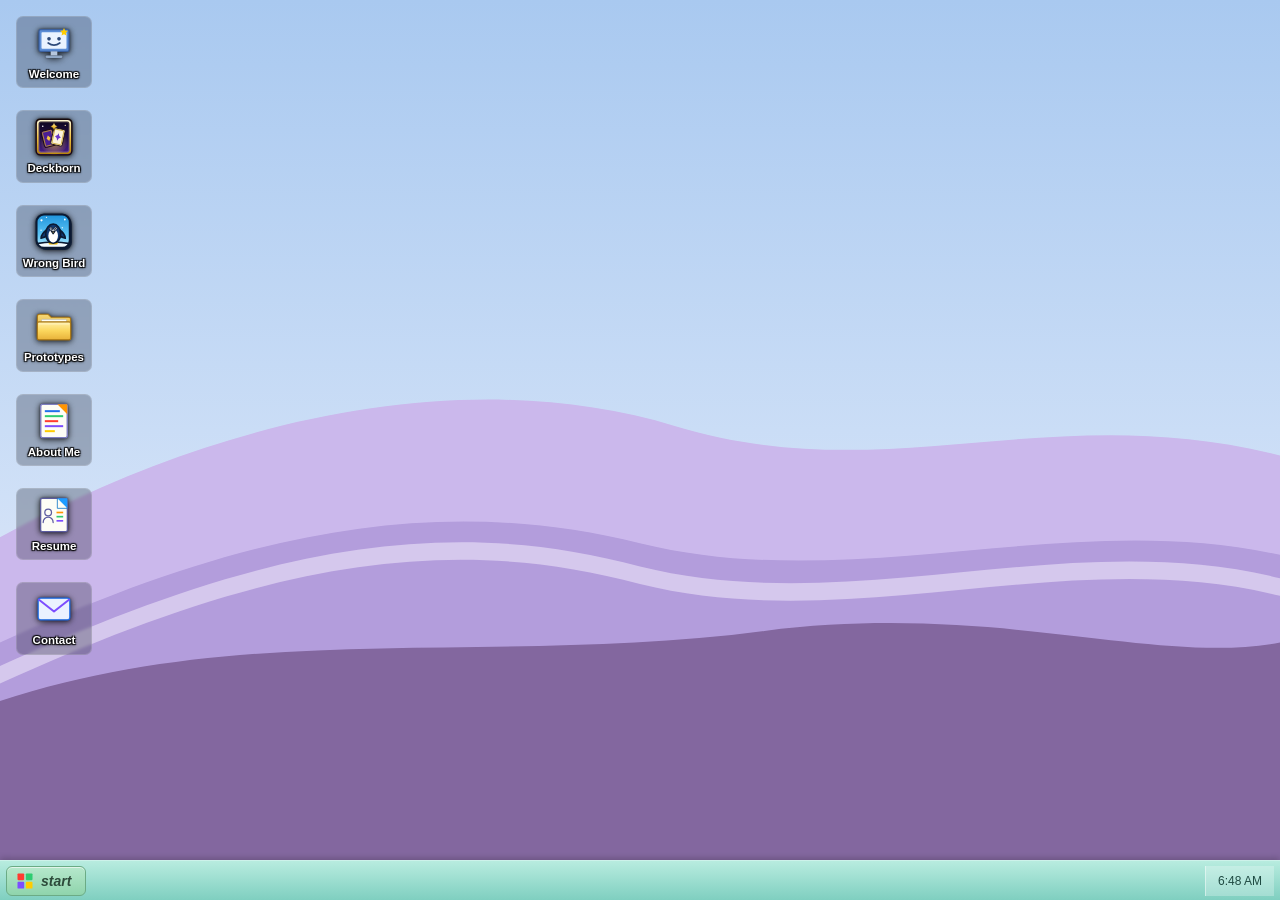
==== commit 94bb2bc4: "Add Prototypes folder to the desktop A folder icon on the XP desktop (and Start menu) opens an Explo" ====
--- a/index.html
+++ b/index.html
@@ -44,6 +44,10 @@
     <button class="desktop-icon" data-window="win-wrongbird">
       <img src="img/icon-wrongbird.svg?v=2" alt="">
       <span>Wrong Bird</span>
+    </button>
+    <button class="desktop-icon" data-window="win-prototypes">
+      <img src="img/icon-folder.svg" alt="">
+      <span>Prototypes</span>
     </button>
     <button class="desktop-icon" data-window="win-about">
       <img src="img/icon-about.svg" alt="">
@@ -126,6 +130,7 @@
           <p>Hi, I'm <strong>Clay Buiocchi</strong> (they/them). Welcome to my desktop. I am a <strong>game designer</strong> who is proficient with <strong>Unreal Engine 5</strong>, including <strong>Blueprints</strong> and <strong>Unreal Motion Graphics (UMG)</strong>.</p>
           <ul class="welcome-tour">
             <li><a href="#" data-window="win-deckborn"><strong>Deckborn</strong></a> and <a href="#" data-window="win-wrongbird"><strong>Wrong Bird</strong></a> are my two games currently in production. Each one opens a mini site with everything on one page: trailer, devlogs, design doc, and screenshots.</li>
+            <li><a href="#" data-window="win-prototypes"><strong>Prototypes</strong></a> holds smaller experiments and case studies.</li>
             <li><a href="#" data-window="win-about"><strong>About Me</strong></a> covers who I am and what I care about.</li>
             <li><a href="#" data-window="win-resume"><strong>Resume</strong></a> has my full skills, projects, and experience.</li>
             <li><a href="#" data-window="win-contact"><strong>Contact</strong></a> is where to find me and how to reach out.</li>
@@ -1032,6 +1037,51 @@
     </div>
   </section>
 
+  <!-- ===== Prototypes folder =====
+       An Explorer-style folder of small projects. Each item opens its own
+       window below, which embeds that project's self-contained page from
+       prototypes/<name>/ in an iframe (so closing the window stops any video). -->
+  <section class="xp-window folder-window" id="win-prototypes" data-title="Prototypes" data-width="560" data-height="360">
+    <div class="title-bar">
+      <div class="title-bar-text">
+        <img class="title-bar-icon" src="img/icon-folder.svg" alt="">
+        Prototypes
+      </div>
+      <div class="title-bar-controls">
+        <button aria-label="Minimize" data-action="minimize"></button>
+        <button aria-label="Maximize" data-action="maximize"></button>
+        <button aria-label="Close" data-action="close"></button>
+      </div>
+    </div>
+    <div class="window-body site-body">
+      <div class="explorer-bar"><span class="explorer-label">Address</span> C:\Documents and Settings\Clay\Desktop\Prototypes</div>
+      <div class="folder-items">
+        <button class="folder-item" data-window="win-air-ride">
+          <img src="prototypes/air-ride/poster.jpg" alt="">
+          <span>Air Ride</span>
+        </button>
+      </div>
+    </div>
+  </section>
+
+  <section class="xp-window prototype-window" id="win-air-ride" data-title="Air Ride" data-width="760" data-height="600">
+    <div class="title-bar">
+      <div class="title-bar-text">
+        <img class="title-bar-icon" src="img/icon-folder.svg" alt="">
+        Air Ride &mdash; Prototypes
+      </div>
+      <div class="title-bar-controls">
+        <button aria-label="Minimize" data-action="minimize"></button>
+        <button aria-label="Maximize" data-action="maximize"></button>
+        <button aria-label="Close" data-action="close"></button>
+      </div>
+    </div>
+    <div class="window-body site-body">
+      <div class="explorer-bar"><span class="explorer-label">Address</span> C:\Documents and Settings\Clay\Desktop\Prototypes\Air Ride</div>
+      <iframe class="prototype-frame" data-src="prototypes/air-ride/index.html" title="Air Ride prototype"></iframe>
+    </div>
+  </section>
+
   <!-- ===== Contact window ===== -->
   <section class="xp-window" id="win-contact" data-title="Contact">
     <div class="title-bar">
@@ -1073,6 +1123,7 @@
         <li><button data-window="win-welcome"><img src="img/icon-welcome.svg" alt="">Welcome</button></li>
         <li><button data-window="win-deckborn"><img src="img/icon-deckborn.svg?v=2" alt="">Deckborn</button></li>
         <li><button data-window="win-wrongbird"><img src="img/icon-wrongbird.svg?v=2" alt="">Wrong Bird</button></li>
+        <li><button data-window="win-prototypes"><img src="img/icon-folder.svg" alt="">Prototypes</button></li>
         <li><button data-window="win-about"><img src="img/icon-about.svg" alt="">About Me</button></li>
         <li><button data-window="win-resume"><img src="img/icon-resume.svg" alt="">Resume</button></li>
         <li><button data-window="win-contact"><img src="img/icon-contact.svg" alt="">Contact</button></li>
--- a/css/style.css
+++ b/css/style.css
@@ -393,6 +393,58 @@
   flex-shrink: 0;
 }
 .explorer-label { color: #6a6a86; }
+
+/* ============ PROTOTYPES FOLDER ============ */
+/* An Explorer folder in Thumbnails view: one tile per prototype. */
+.folder-items {
+  flex: 1;
+  min-height: 0;
+  overflow-y: auto;
+  display: flex;
+  flex-wrap: wrap;
+  align-content: flex-start;
+  gap: 14px;
+  padding: 16px;
+  background: #fff;
+}
+.folder-item {
+  width: 132px;
+  display: flex;
+  flex-direction: column;
+  align-items: center;
+  gap: 6px;
+  padding: 6px;
+  background: none;
+  border: 1px solid transparent;
+  border-radius: 3px;
+  cursor: pointer;
+  font-family: var(--xp-font);
+  font-size: 12px;
+  color: #1a1a1a;
+}
+.folder-item img {
+  width: 116px;
+  height: 87px;
+  object-fit: cover;
+  border: 1px solid #b9b2c8;
+  box-shadow: 1px 1px 2px rgba(0,0,0,0.2);
+  background: #000;
+}
+.folder-item:hover,
+.folder-item:focus-visible {
+  background: #e2ebfb;
+  border-color: #7da2ce;
+  outline: none;
+}
+
+/* A prototype's window just frames its own self-contained page. */
+.prototype-frame {
+  flex: 1;
+  min-height: 0;
+  width: 100%;
+  border: 0;
+  background: #1e1e1e;
+}
 
 .site-page {
   flex: 1;
@@ -1581,6 +1633,9 @@
      document instead of inside the window. */
   .site-page { overflow: visible; }
 
+  /* The window has no fixed height to fill here, so give the embed one. */
+  .prototype-frame { flex: none; height: 80vh; }
+
   /* The ad reflows into the page like any other window on mobile; it just
      needs a bit more breathing room and a thumb-sized call to action. */
   .ad-content { padding: 18px 16px 22px; gap: 12px; }
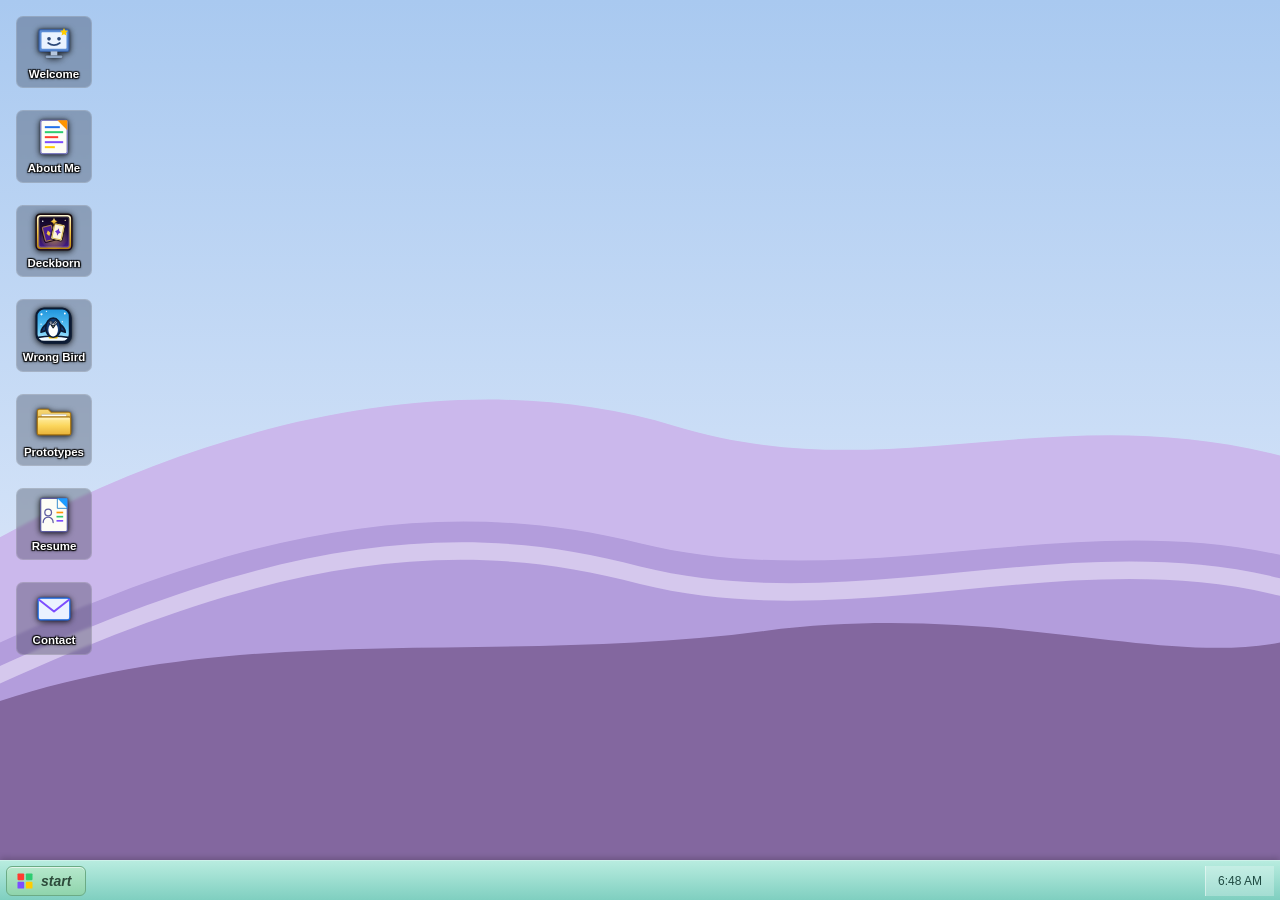
==== commit d2829a32: "Move About Me under Welcome in desktop icons and Start menu Co-Authored-By: Claude Opus 5.5 <noreply" ====
--- a/index.html
+++ b/index.html
@@ -37,6 +37,10 @@
       <img src="img/icon-welcome.svg" alt="">
       <span>Welcome</span>
     </button>
+    <button class="desktop-icon" data-window="win-about">
+      <img src="img/icon-about.svg" alt="">
+      <span>About Me</span>
+    </button>
     <button class="desktop-icon" data-window="win-deckborn">
       <img src="img/icon-deckborn.svg?v=2" alt="">
       <span>Deckborn</span>
@@ -48,10 +52,6 @@
     <button class="desktop-icon" data-window="win-prototypes">
       <img src="img/icon-folder.svg" alt="">
       <span>Prototypes</span>
-    </button>
-    <button class="desktop-icon" data-window="win-about">
-      <img src="img/icon-about.svg" alt="">
-      <span>About Me</span>
     </button>
     <button class="desktop-icon" data-window="win-resume">
       <img src="img/icon-resume.svg" alt="">
@@ -1121,10 +1121,10 @@
     <div class="start-menu-body">
       <ul class="start-menu-list">
         <li><button data-window="win-welcome"><img src="img/icon-welcome.svg" alt="">Welcome</button></li>
+        <li><button data-window="win-about"><img src="img/icon-about.svg" alt="">About Me</button></li>
         <li><button data-window="win-deckborn"><img src="img/icon-deckborn.svg?v=2" alt="">Deckborn</button></li>
         <li><button data-window="win-wrongbird"><img src="img/icon-wrongbird.svg?v=2" alt="">Wrong Bird</button></li>
         <li><button data-window="win-prototypes"><img src="img/icon-folder.svg" alt="">Prototypes</button></li>
-        <li><button data-window="win-about"><img src="img/icon-about.svg" alt="">About Me</button></li>
         <li><button data-window="win-resume"><img src="img/icon-resume.svg" alt="">Resume</button></li>
         <li><button data-window="win-contact"><img src="img/icon-contact.svg" alt="">Contact</button></li>
       </ul>
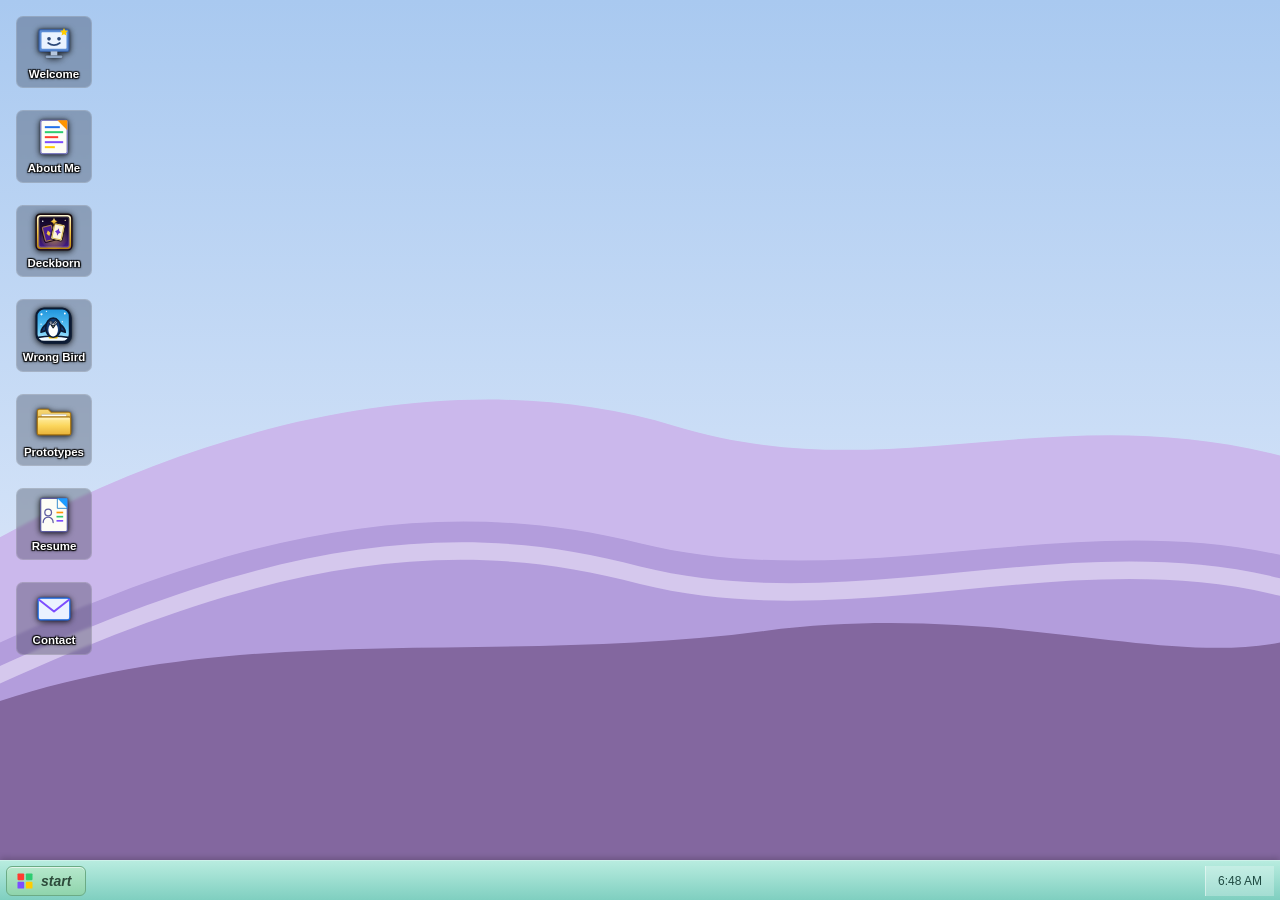
==== commit 3fe0556d: "Reorder Welcome window links to match the desktop icons Co-Authored-By: Claude Opus 5.5 <noreply@ant" ====
--- a/index.html
+++ b/index.html
@@ -129,9 +129,9 @@
         <div class="welcome-text">
           <p>Hi, I'm <strong>Clay Buiocchi</strong> (they/them). Welcome to my desktop. I am a <strong>game designer</strong> who is proficient with <strong>Unreal Engine 5</strong>, including <strong>Blueprints</strong> and <strong>Unreal Motion Graphics (UMG)</strong>.</p>
           <ul class="welcome-tour">
+            <li><a href="#" data-window="win-about"><strong>About Me</strong></a> covers who I am and what I care about.</li>
             <li><a href="#" data-window="win-deckborn"><strong>Deckborn</strong></a> and <a href="#" data-window="win-wrongbird"><strong>Wrong Bird</strong></a> are my two games currently in production. Each one opens a mini site with everything on one page: trailer, devlogs, design doc, and screenshots.</li>
             <li><a href="#" data-window="win-prototypes"><strong>Prototypes</strong></a> holds smaller experiments and case studies.</li>
-            <li><a href="#" data-window="win-about"><strong>About Me</strong></a> covers who I am and what I care about.</li>
             <li><a href="#" data-window="win-resume"><strong>Resume</strong></a> has my full skills, projects, and experience.</li>
             <li><a href="#" data-window="win-contact"><strong>Contact</strong></a> is where to find me and how to reach out.</li>
           </ul>
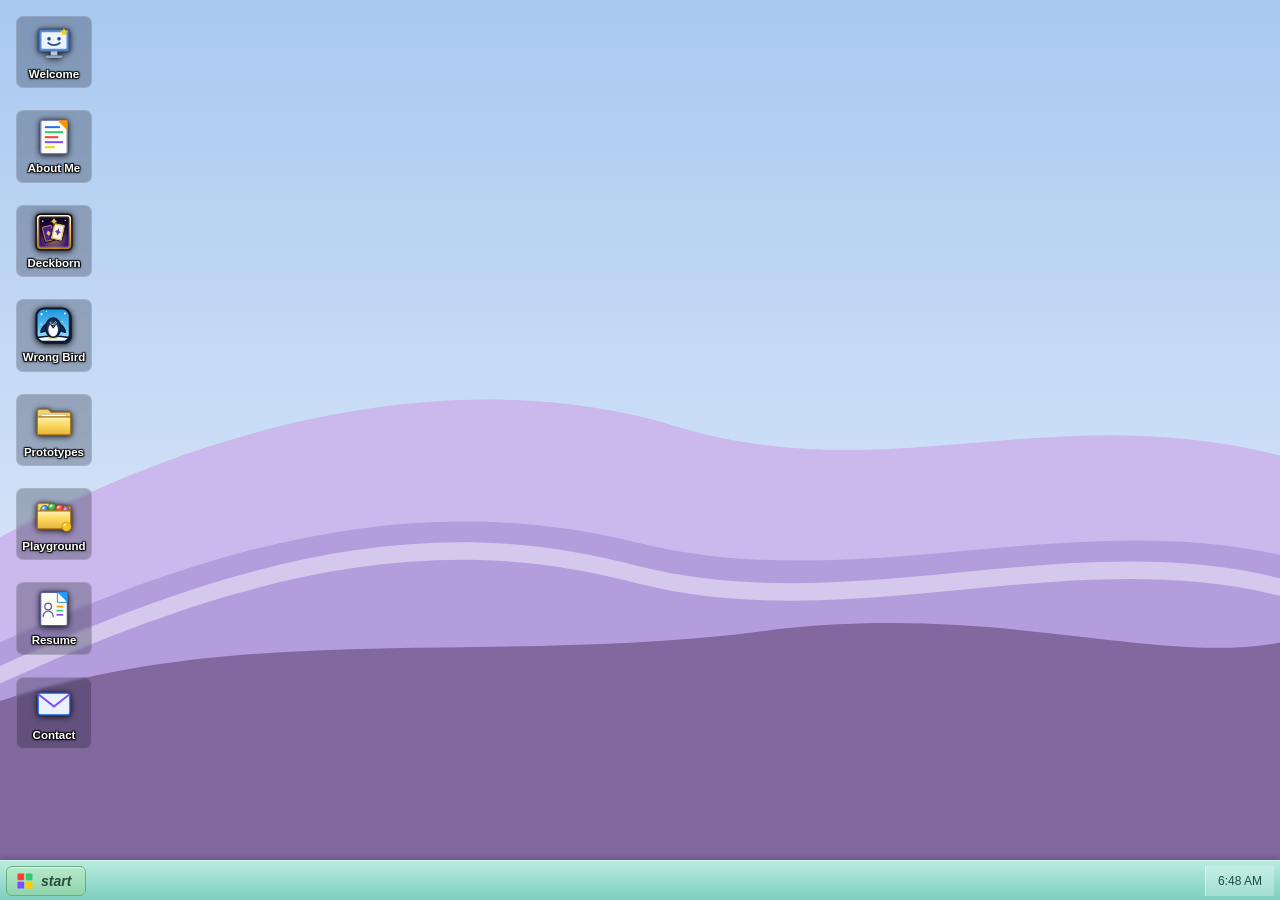
==== commit 25ef5edb: "Add Playground folder with a ball pit toy A new Playground desktop folder (also in the start menu an" ====
--- a/index.html
+++ b/index.html
@@ -10,7 +10,7 @@
 <link rel="preconnect" href="https://fonts.gstatic.com" crossorigin>
 <link rel="stylesheet" href="https://fonts.googleapis.com/css2?family=Cinzel:wght@500;700&family=IM+Fell+English:ital@0;1&family=Luckiest+Guy&family=Fredoka:wght@500;600;700&display=swap">
 <link rel="stylesheet" href="css/xp.css">
-<link rel="stylesheet" href="css/style.css?v=10">
+<link rel="stylesheet" href="css/style.css?v=11">
 </head>
 <body>
 
@@ -53,6 +53,10 @@
       <img src="img/icon-folder.svg" alt="">
       <span>Prototypes</span>
     </button>
+    <button class="desktop-icon" data-window="win-playground">
+      <img src="img/icon-playground.svg" alt="">
+      <span>Playground</span>
+    </button>
     <button class="desktop-icon" data-window="win-resume">
       <img src="img/icon-resume.svg" alt="">
       <span>Resume</span>
@@ -132,6 +136,7 @@
             <li><a href="#" data-window="win-about"><strong>About Me</strong></a> covers who I am and what I care about.</li>
             <li><a href="#" data-window="win-deckborn"><strong>Deckborn</strong></a> and <a href="#" data-window="win-wrongbird"><strong>Wrong Bird</strong></a> are my two games currently in production. Each one opens a mini site with everything on one page: trailer, devlogs, design doc, and screenshots.</li>
             <li><a href="#" data-window="win-prototypes"><strong>Prototypes</strong></a> holds smaller experiments and case studies.</li>
+            <li><a href="#" data-window="win-playground"><strong>Playground</strong></a> is a box of little web toys to mess around with.</li>
             <li><a href="#" data-window="win-resume"><strong>Resume</strong></a> has my full skills, projects, and experience.</li>
             <li><a href="#" data-window="win-contact"><strong>Contact</strong></a> is where to find me and how to reach out.</li>
           </ul>
@@ -1082,6 +1087,52 @@
     </div>
   </section>
 
+  <!-- ===== Playground folder =====
+       Little interactive web toys. Same setup as Prototypes: a folder of
+       thumbnail tiles, and each tile opens its own window that embeds a
+       self-contained page from playground/<name>/ in an iframe (so closing
+       the window stops its animation loop). -->
+  <section class="xp-window folder-window" id="win-playground" data-title="Playground" data-width="560" data-height="360">
+    <div class="title-bar">
+      <div class="title-bar-text">
+        <img class="title-bar-icon" src="img/icon-playground.svg" alt="">
+        Playground
+      </div>
+      <div class="title-bar-controls">
+        <button aria-label="Minimize" data-action="minimize"></button>
+        <button aria-label="Maximize" data-action="maximize"></button>
+        <button aria-label="Close" data-action="close"></button>
+      </div>
+    </div>
+    <div class="window-body site-body">
+      <div class="explorer-bar"><span class="explorer-label">Address</span> C:\Documents and Settings\Clay\Desktop\Playground</div>
+      <div class="folder-items">
+        <button class="folder-item" data-window="win-ball-pit">
+          <img src="playground/ball-pit/thumb.jpg" alt="">
+          <span>Ball Pit</span>
+        </button>
+      </div>
+    </div>
+  </section>
+
+  <section class="xp-window prototype-window playground-window" id="win-ball-pit" data-title="Ball Pit" data-width="720" data-height="520">
+    <div class="title-bar">
+      <div class="title-bar-text">
+        <img class="title-bar-icon" src="img/icon-playground.svg" alt="">
+        Ball Pit &mdash; Playground
+      </div>
+      <div class="title-bar-controls">
+        <button aria-label="Minimize" data-action="minimize"></button>
+        <button aria-label="Maximize" data-action="maximize"></button>
+        <button aria-label="Close" data-action="close"></button>
+      </div>
+    </div>
+    <div class="window-body site-body">
+      <div class="explorer-bar"><span class="explorer-label">Address</span> C:\Documents and Settings\Clay\Desktop\Playground\Ball Pit</div>
+      <iframe class="prototype-frame" data-src="playground/ball-pit/index.html" title="Ball pit toy"></iframe>
+    </div>
+  </section>
+
   <!-- ===== Contact window ===== -->
   <section class="xp-window" id="win-contact" data-title="Contact">
     <div class="title-bar">
@@ -1125,6 +1176,7 @@
         <li><button data-window="win-deckborn"><img src="img/icon-deckborn.svg?v=2" alt="">Deckborn</button></li>
         <li><button data-window="win-wrongbird"><img src="img/icon-wrongbird.svg?v=2" alt="">Wrong Bird</button></li>
         <li><button data-window="win-prototypes"><img src="img/icon-folder.svg" alt="">Prototypes</button></li>
+        <li><button data-window="win-playground"><img src="img/icon-playground.svg" alt="">Playground</button></li>
         <li><button data-window="win-resume"><img src="img/icon-resume.svg" alt="">Resume</button></li>
         <li><button data-window="win-contact"><img src="img/icon-contact.svg" alt="">Contact</button></li>
       </ul>
--- a/css/style.css
+++ b/css/style.css
@@ -1635,6 +1635,8 @@
 
   /* The window has no fixed height to fill here, so give the embed one. */
   .prototype-frame { flex: none; height: 80vh; }
+  /* Playground toys capture touch for play, so keep them short enough to scroll past. */
+  .playground-window .prototype-frame { height: 60vh; }
 
   /* The ad reflows into the page like any other window on mobile; it just
      needs a bit more breathing room and a thumb-sized call to action. */
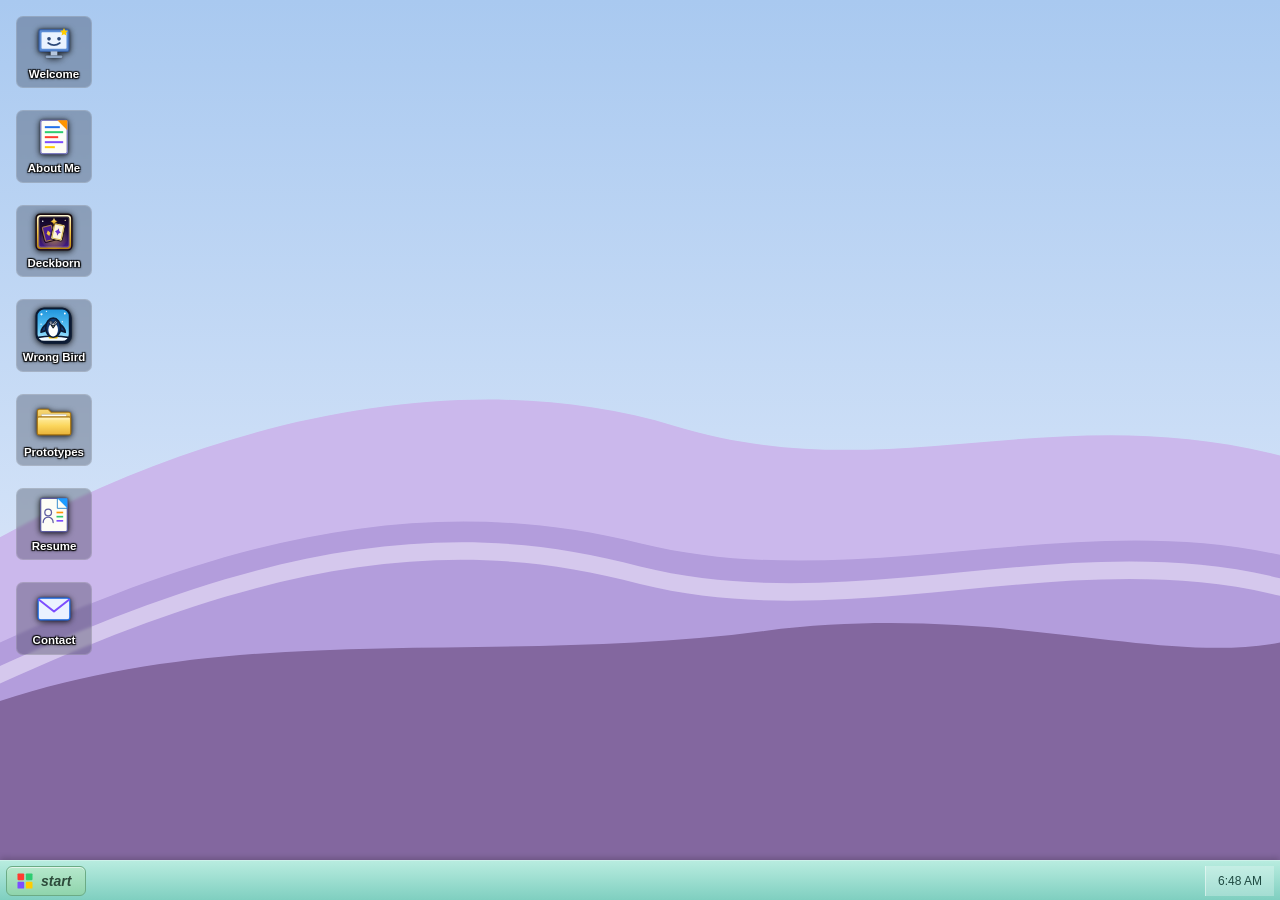
==== commit afec2ba4: "Move Playground inside the Prototypes folder Playground is now a subfolder tile in the Prototypes wi" ====
--- a/index.html
+++ b/index.html
@@ -10,7 +10,7 @@
 <link rel="preconnect" href="https://fonts.gstatic.com" crossorigin>
 <link rel="stylesheet" href="https://fonts.googleapis.com/css2?family=Cinzel:wght@500;700&family=IM+Fell+English:ital@0;1&family=Luckiest+Guy&family=Fredoka:wght@500;600;700&display=swap">
 <link rel="stylesheet" href="css/xp.css">
-<link rel="stylesheet" href="css/style.css?v=11">
+<link rel="stylesheet" href="css/style.css?v=12">
 </head>
 <body>
 
@@ -53,10 +53,6 @@
       <img src="img/icon-folder.svg" alt="">
       <span>Prototypes</span>
     </button>
-    <button class="desktop-icon" data-window="win-playground">
-      <img src="img/icon-playground.svg" alt="">
-      <span>Playground</span>
-    </button>
     <button class="desktop-icon" data-window="win-resume">
       <img src="img/icon-resume.svg" alt="">
       <span>Resume</span>
@@ -135,8 +131,7 @@
           <ul class="welcome-tour">
             <li><a href="#" data-window="win-about"><strong>About Me</strong></a> covers who I am and what I care about.</li>
             <li><a href="#" data-window="win-deckborn"><strong>Deckborn</strong></a> and <a href="#" data-window="win-wrongbird"><strong>Wrong Bird</strong></a> are my two games currently in production. Each one opens a mini site with everything on one page: trailer, devlogs, design doc, and screenshots.</li>
-            <li><a href="#" data-window="win-prototypes"><strong>Prototypes</strong></a> holds smaller experiments and case studies.</li>
-            <li><a href="#" data-window="win-playground"><strong>Playground</strong></a> is a box of little web toys to mess around with.</li>
+            <li><a href="#" data-window="win-prototypes"><strong>Prototypes</strong></a> holds smaller experiments and case studies, plus a Playground of little web toys.</li>
             <li><a href="#" data-window="win-resume"><strong>Resume</strong></a> has my full skills, projects, and experience.</li>
             <li><a href="#" data-window="win-contact"><strong>Contact</strong></a> is where to find me and how to reach out.</li>
           </ul>
@@ -1065,6 +1060,10 @@
           <img src="prototypes/air-ride/poster.jpg" alt="">
           <span>Air Ride</span>
         </button>
+        <button class="folder-item folder-item-folder" data-window="win-playground">
+          <img src="img/icon-playground.svg" alt="">
+          <span>Playground</span>
+        </button>
       </div>
     </div>
   </section>
@@ -1087,11 +1086,12 @@
     </div>
   </section>
 
-  <!-- ===== Playground folder =====
-       Little interactive web toys. Same setup as Prototypes: a folder of
-       thumbnail tiles, and each tile opens its own window that embeds a
-       self-contained page from playground/<name>/ in an iframe (so closing
-       the window stops its animation loop). -->
+  <!-- ===== Playground folder (inside Prototypes) =====
+       Little interactive web toys, opened from a folder tile in Prototypes.
+       Same setup as Prototypes: a folder of thumbnail tiles, and each tile
+       opens its own window that embeds a self-contained page from
+       prototypes/playground/<name>/ in an iframe (so closing the window
+       stops its animation loop). -->
   <section class="xp-window folder-window" id="win-playground" data-title="Playground" data-width="560" data-height="360">
     <div class="title-bar">
       <div class="title-bar-text">
@@ -1105,10 +1105,10 @@
       </div>
     </div>
     <div class="window-body site-body">
-      <div class="explorer-bar"><span class="explorer-label">Address</span> C:\Documents and Settings\Clay\Desktop\Playground</div>
+      <div class="explorer-bar"><span class="explorer-label">Address</span> C:\Documents and Settings\Clay\Desktop\Prototypes\Playground</div>
       <div class="folder-items">
         <button class="folder-item" data-window="win-ball-pit">
-          <img src="playground/ball-pit/thumb.jpg" alt="">
+          <img src="prototypes/playground/ball-pit/thumb.jpg" alt="">
           <span>Ball Pit</span>
         </button>
       </div>
@@ -1128,8 +1128,8 @@
       </div>
     </div>
     <div class="window-body site-body">
-      <div class="explorer-bar"><span class="explorer-label">Address</span> C:\Documents and Settings\Clay\Desktop\Playground\Ball Pit</div>
-      <iframe class="prototype-frame" data-src="playground/ball-pit/index.html" title="Ball pit toy"></iframe>
+      <div class="explorer-bar"><span class="explorer-label">Address</span> C:\Documents and Settings\Clay\Desktop\Prototypes\Playground\Ball Pit</div>
+      <iframe class="prototype-frame" data-src="prototypes/playground/ball-pit/index.html" title="Ball pit toy"></iframe>
     </div>
   </section>
 
@@ -1176,7 +1176,6 @@
         <li><button data-window="win-deckborn"><img src="img/icon-deckborn.svg?v=2" alt="">Deckborn</button></li>
         <li><button data-window="win-wrongbird"><img src="img/icon-wrongbird.svg?v=2" alt="">Wrong Bird</button></li>
         <li><button data-window="win-prototypes"><img src="img/icon-folder.svg" alt="">Prototypes</button></li>
-        <li><button data-window="win-playground"><img src="img/icon-playground.svg" alt="">Playground</button></li>
         <li><button data-window="win-resume"><img src="img/icon-resume.svg" alt="">Resume</button></li>
         <li><button data-window="win-contact"><img src="img/icon-contact.svg" alt="">Contact</button></li>
       </ul>
--- a/css/style.css
+++ b/css/style.css
@@ -429,6 +429,15 @@
   border: 1px solid #b9b2c8;
   box-shadow: 1px 1px 2px rgba(0,0,0,0.2);
   background: #000;
+}
+/* A subfolder tile (e.g. Playground) shows its folder icon, not a screenshot. */
+.folder-item-folder img {
+  object-fit: contain;
+  padding: 10px 24px;
+  box-sizing: border-box;
+  background: #fff;
+  border-color: transparent;
+  box-shadow: none;
 }
 .folder-item:hover,
 .folder-item:focus-visible {
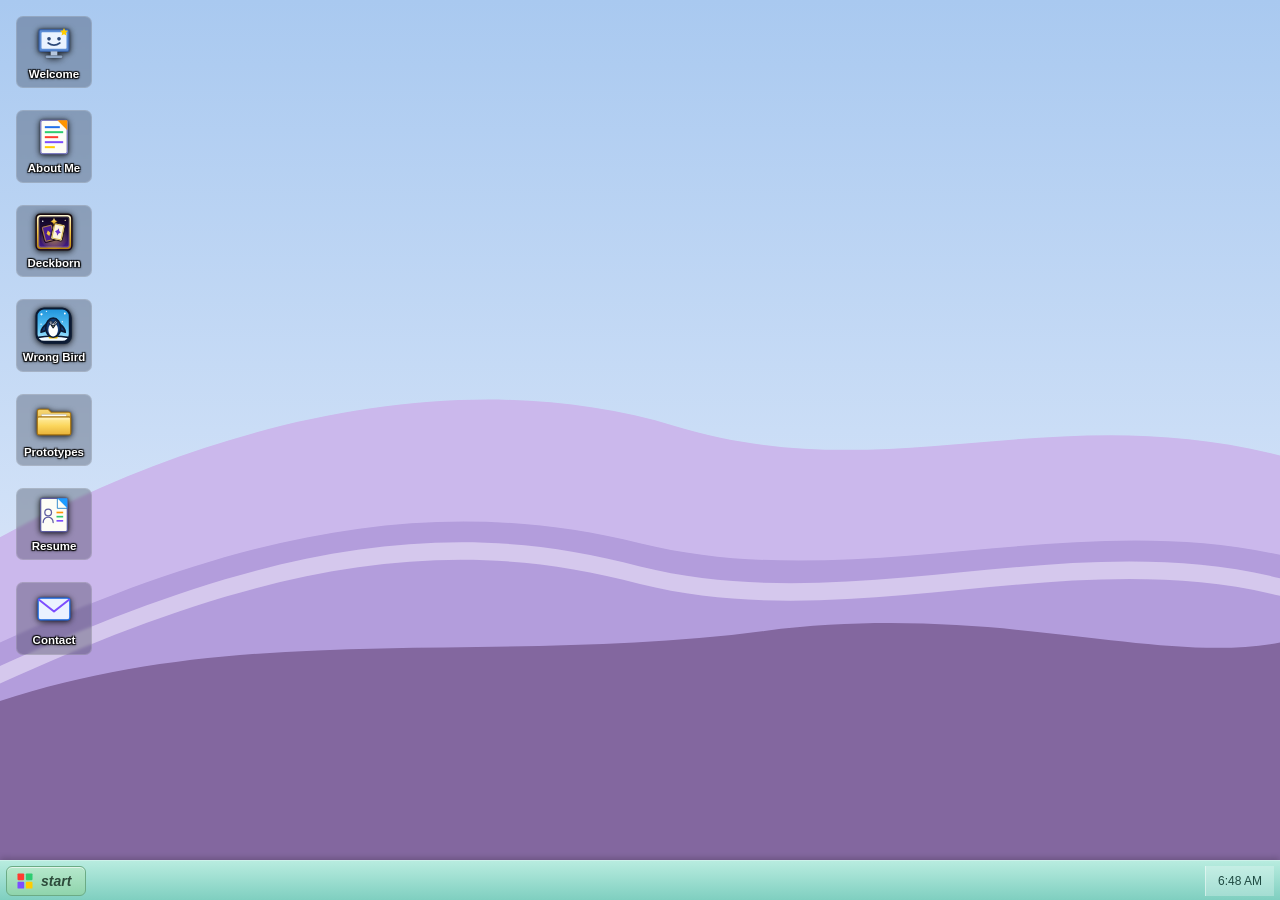
==== commit a27569a2: "Add skee ball and coin pusher toys to the Playground Skee ball: swipe the ball up a perspective lane" ====
--- a/index.html
+++ b/index.html
@@ -1111,6 +1111,18 @@
           <img src="prototypes/playground/ball-pit/thumb.jpg" alt="">
           <span>Ball Pit</span>
         </button>
+        <button class="folder-item" data-window="win-roller-coaster">
+          <img src="prototypes/playground/roller-coaster/thumb.jpg" alt="">
+          <span>Roller Coaster</span>
+        </button>
+        <button class="folder-item" data-window="win-skee-ball">
+          <img src="prototypes/playground/skee-ball/thumb.jpg" alt="">
+          <span>Skee Ball</span>
+        </button>
+        <button class="folder-item" data-window="win-coin-pusher">
+          <img src="prototypes/playground/coin-pusher/thumb.jpg" alt="">
+          <span>Coin Pusher</span>
+        </button>
       </div>
     </div>
   </section>
@@ -1130,6 +1142,60 @@
     <div class="window-body site-body">
       <div class="explorer-bar"><span class="explorer-label">Address</span> C:\Documents and Settings\Clay\Desktop\Prototypes\Playground\Ball Pit</div>
       <iframe class="prototype-frame" data-src="prototypes/playground/ball-pit/index.html" title="Ball pit toy"></iframe>
+    </div>
+  </section>
+
+  <section class="xp-window prototype-window playground-window" id="win-roller-coaster" data-title="Roller Coaster" data-width="760" data-height="540">
+    <div class="title-bar">
+      <div class="title-bar-text">
+        <img class="title-bar-icon" src="img/icon-playground.svg" alt="">
+        Roller Coaster &mdash; Playground
+      </div>
+      <div class="title-bar-controls">
+        <button aria-label="Minimize" data-action="minimize"></button>
+        <button aria-label="Maximize" data-action="maximize"></button>
+        <button aria-label="Close" data-action="close"></button>
+      </div>
+    </div>
+    <div class="window-body site-body">
+      <div class="explorer-bar"><span class="explorer-label">Address</span> C:\Documents and Settings\Clay\Desktop\Prototypes\Playground\Roller Coaster</div>
+      <iframe class="prototype-frame" data-src="prototypes/playground/roller-coaster/index.html" title="Roller coaster toy"></iframe>
+    </div>
+  </section>
+
+  <section class="xp-window prototype-window playground-window" id="win-skee-ball" data-title="Skee Ball" data-width="480" data-height="620">
+    <div class="title-bar">
+      <div class="title-bar-text">
+        <img class="title-bar-icon" src="img/icon-playground.svg" alt="">
+        Skee Ball &mdash; Playground
+      </div>
+      <div class="title-bar-controls">
+        <button aria-label="Minimize" data-action="minimize"></button>
+        <button aria-label="Maximize" data-action="maximize"></button>
+        <button aria-label="Close" data-action="close"></button>
+      </div>
+    </div>
+    <div class="window-body site-body">
+      <div class="explorer-bar"><span class="explorer-label">Address</span> C:\Documents and Settings\Clay\Desktop\Prototypes\Playground\Skee Ball</div>
+      <iframe class="prototype-frame" data-src="prototypes/playground/skee-ball/index.html" title="Skee ball game"></iframe>
+    </div>
+  </section>
+
+  <section class="xp-window prototype-window playground-window" id="win-coin-pusher" data-title="Coin Pusher" data-width="620" data-height="560">
+    <div class="title-bar">
+      <div class="title-bar-text">
+        <img class="title-bar-icon" src="img/icon-playground.svg" alt="">
+        Coin Pusher &mdash; Playground
+      </div>
+      <div class="title-bar-controls">
+        <button aria-label="Minimize" data-action="minimize"></button>
+        <button aria-label="Maximize" data-action="maximize"></button>
+        <button aria-label="Close" data-action="close"></button>
+      </div>
+    </div>
+    <div class="window-body site-body">
+      <div class="explorer-bar"><span class="explorer-label">Address</span> C:\Documents and Settings\Clay\Desktop\Prototypes\Playground\Coin Pusher</div>
+      <iframe class="prototype-frame" data-src="prototypes/playground/coin-pusher/index.html" title="Coin pusher game"></iframe>
     </div>
   </section>
 
--- a/css/style.css
+++ b/css/style.css
@@ -1645,7 +1645,7 @@
   /* The window has no fixed height to fill here, so give the embed one. */
   .prototype-frame { flex: none; height: 80vh; }
   /* Playground toys capture touch for play, so keep them short enough to scroll past. */
-  .playground-window .prototype-frame { height: 60vh; }
+  .playground-window .prototype-frame { height: 60vh; height: 60svh; min-height: 240px; }
 
   /* The ad reflows into the page like any other window on mobile; it just
      needs a bit more breathing room and a thumb-sized call to action. */
